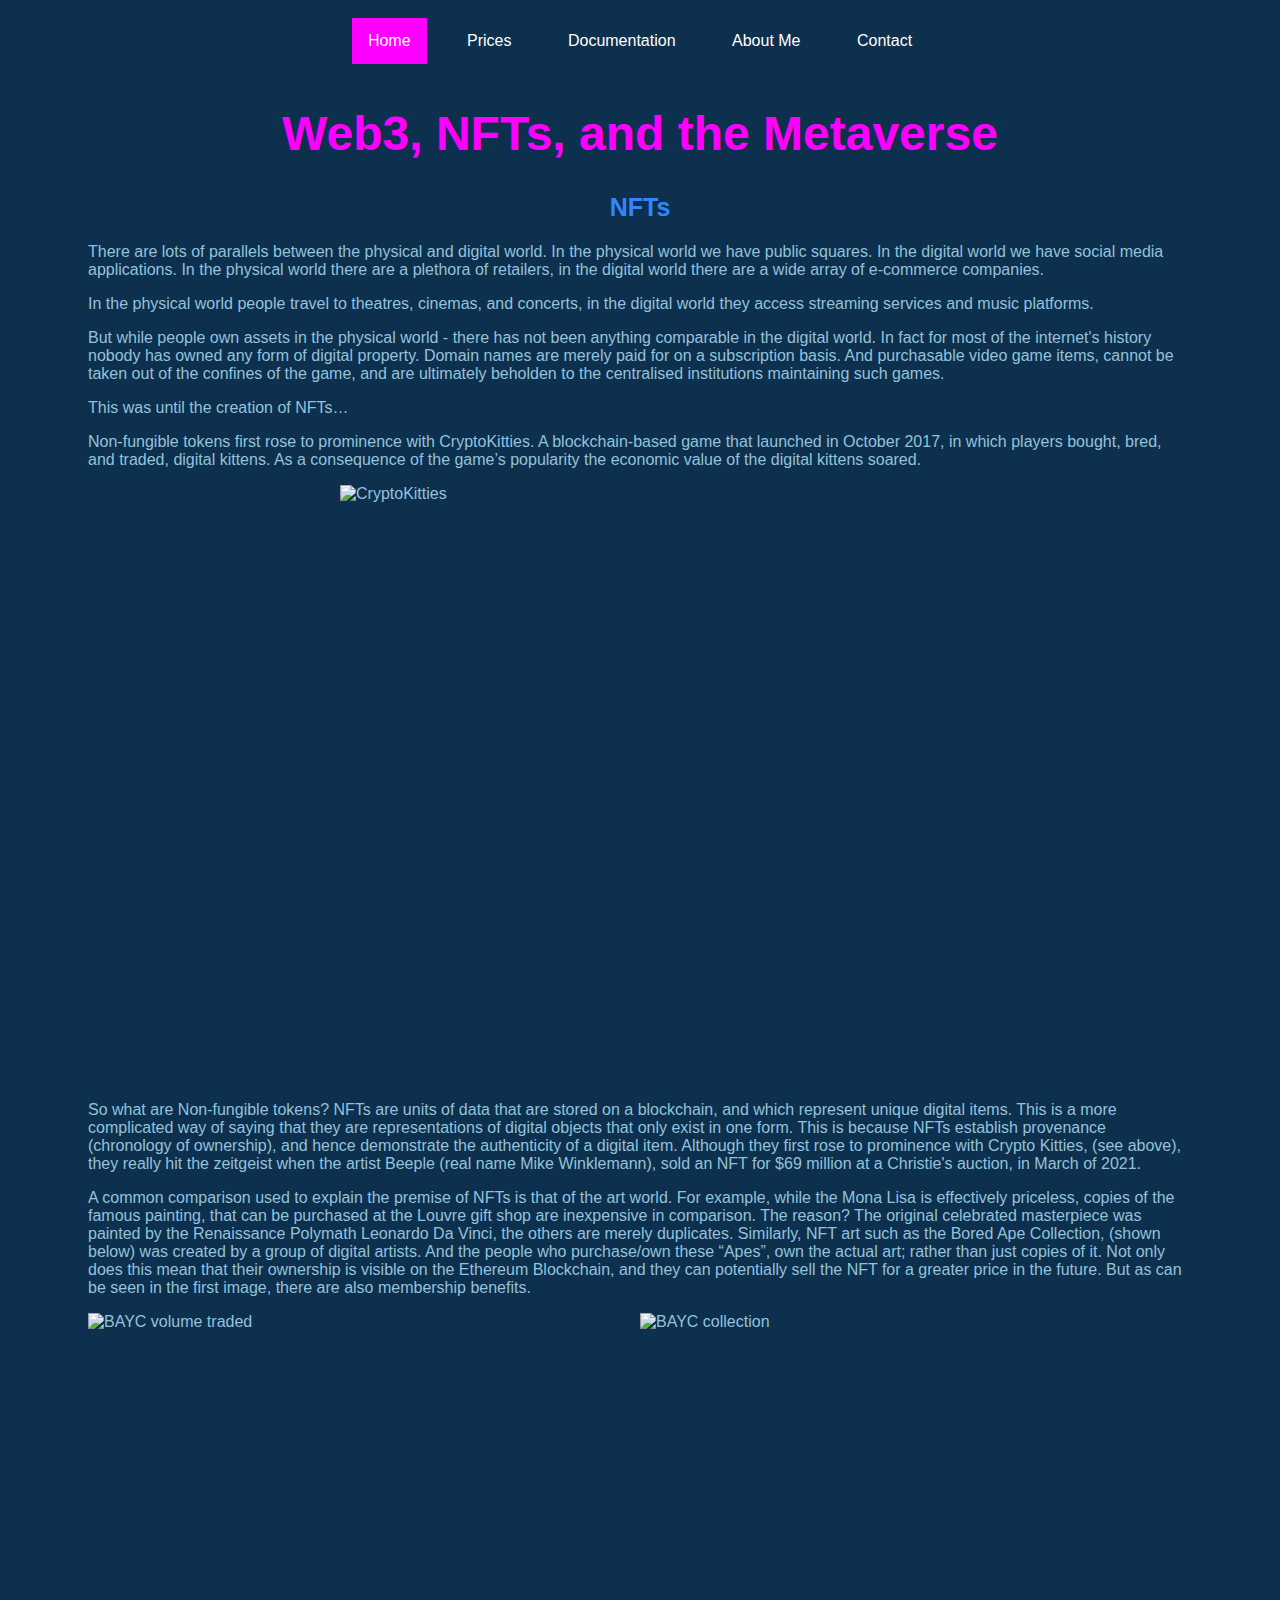
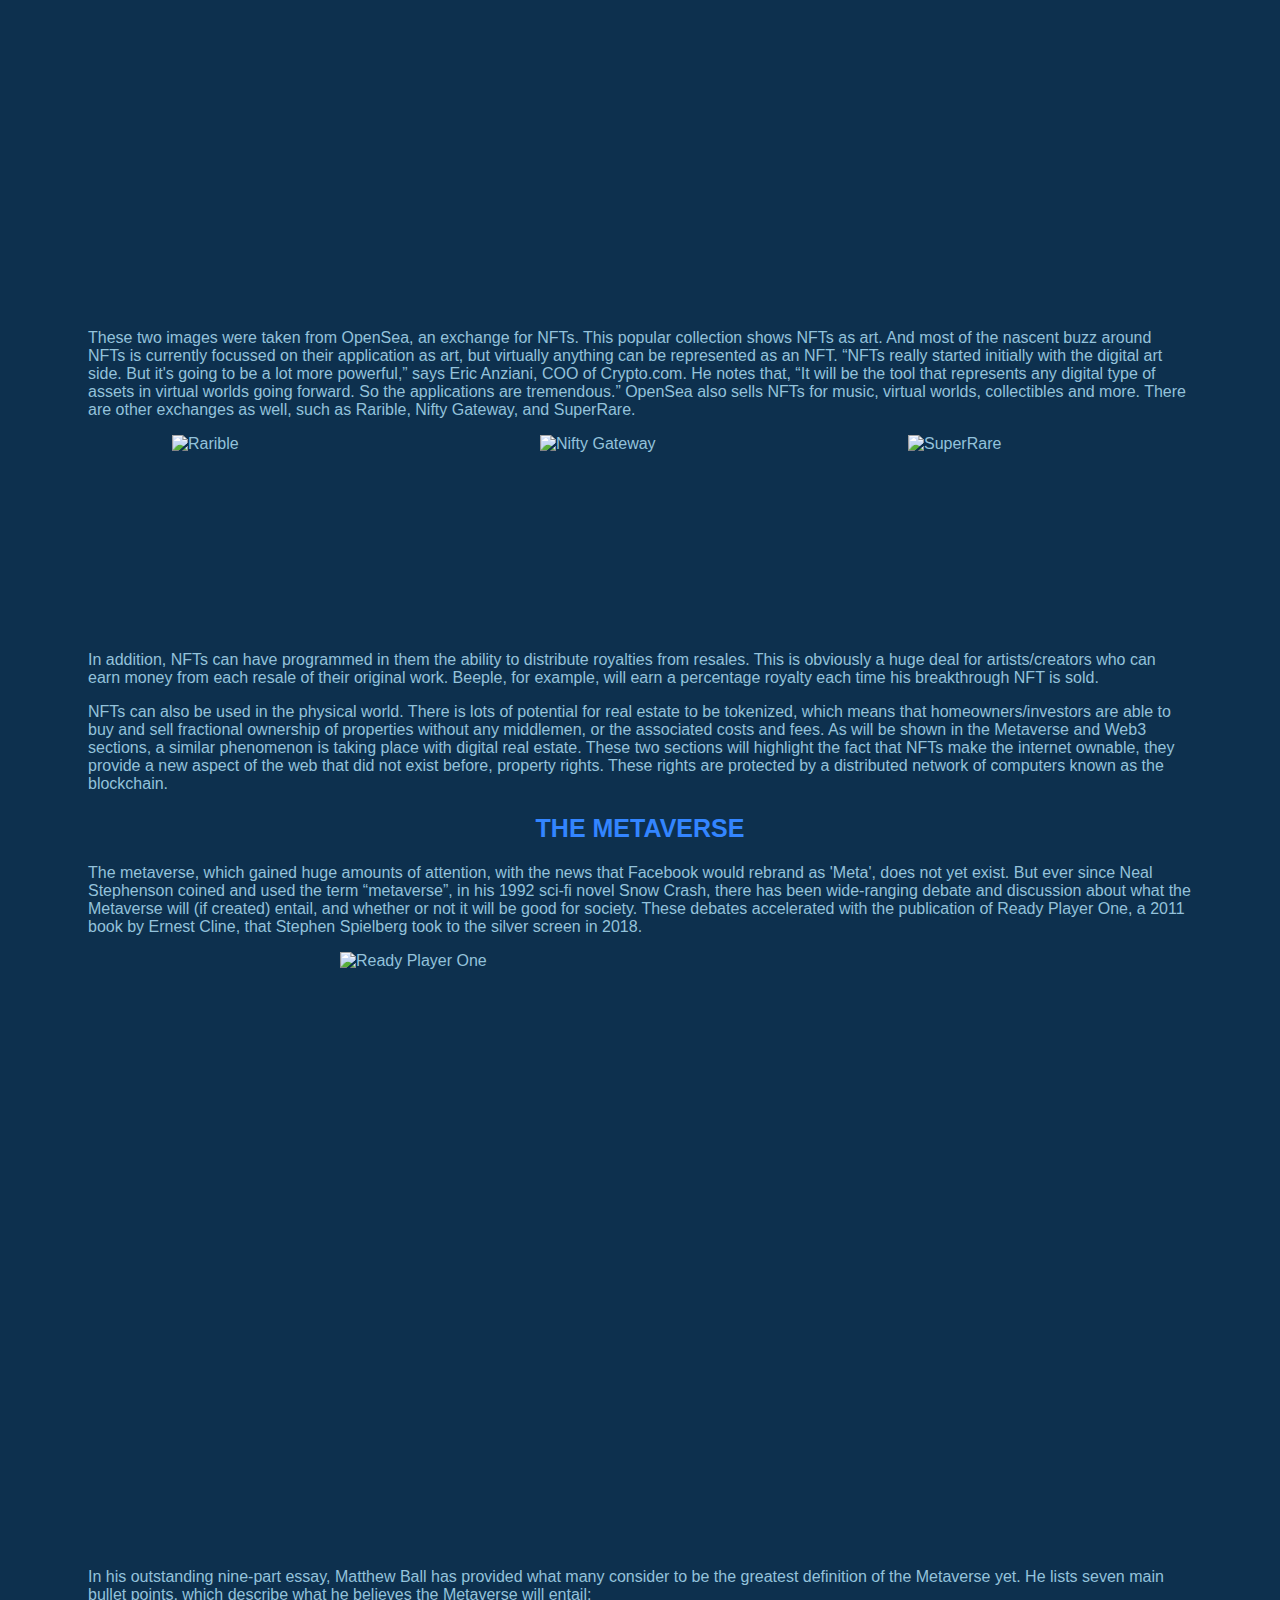
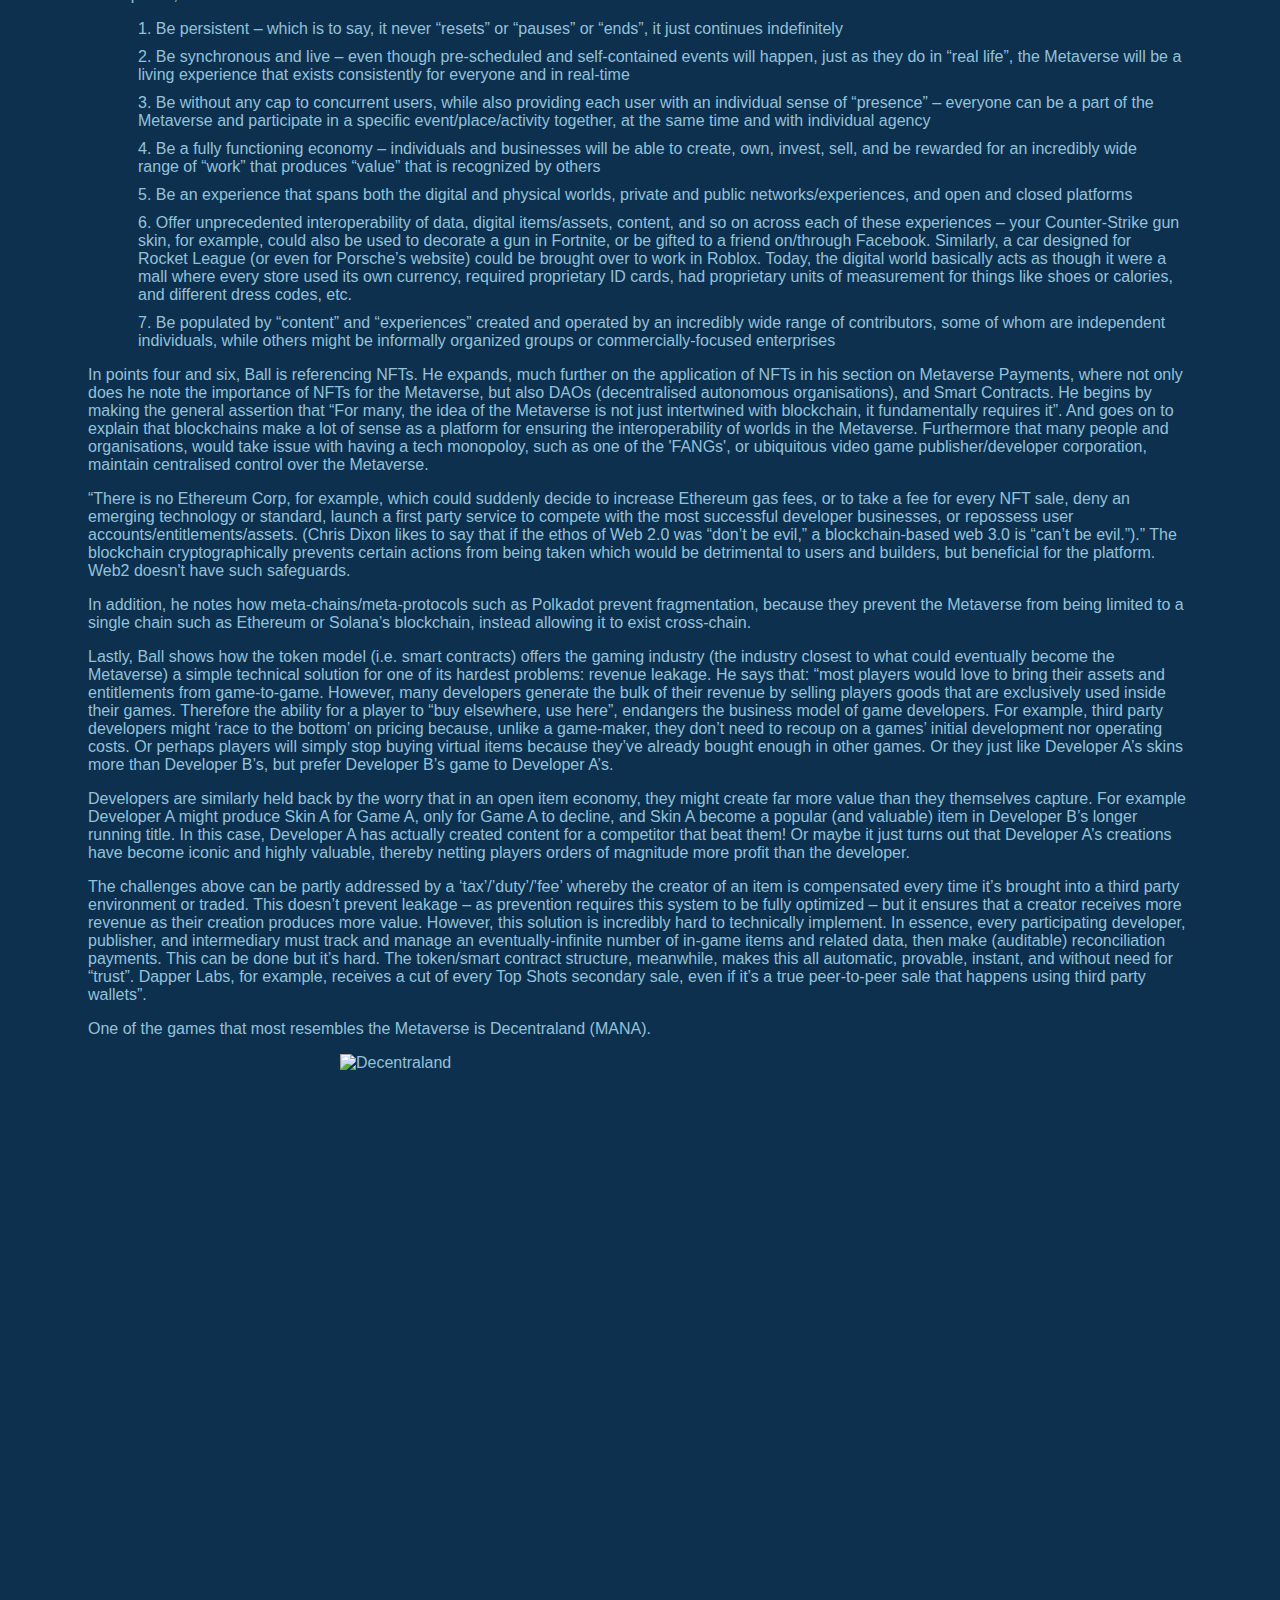
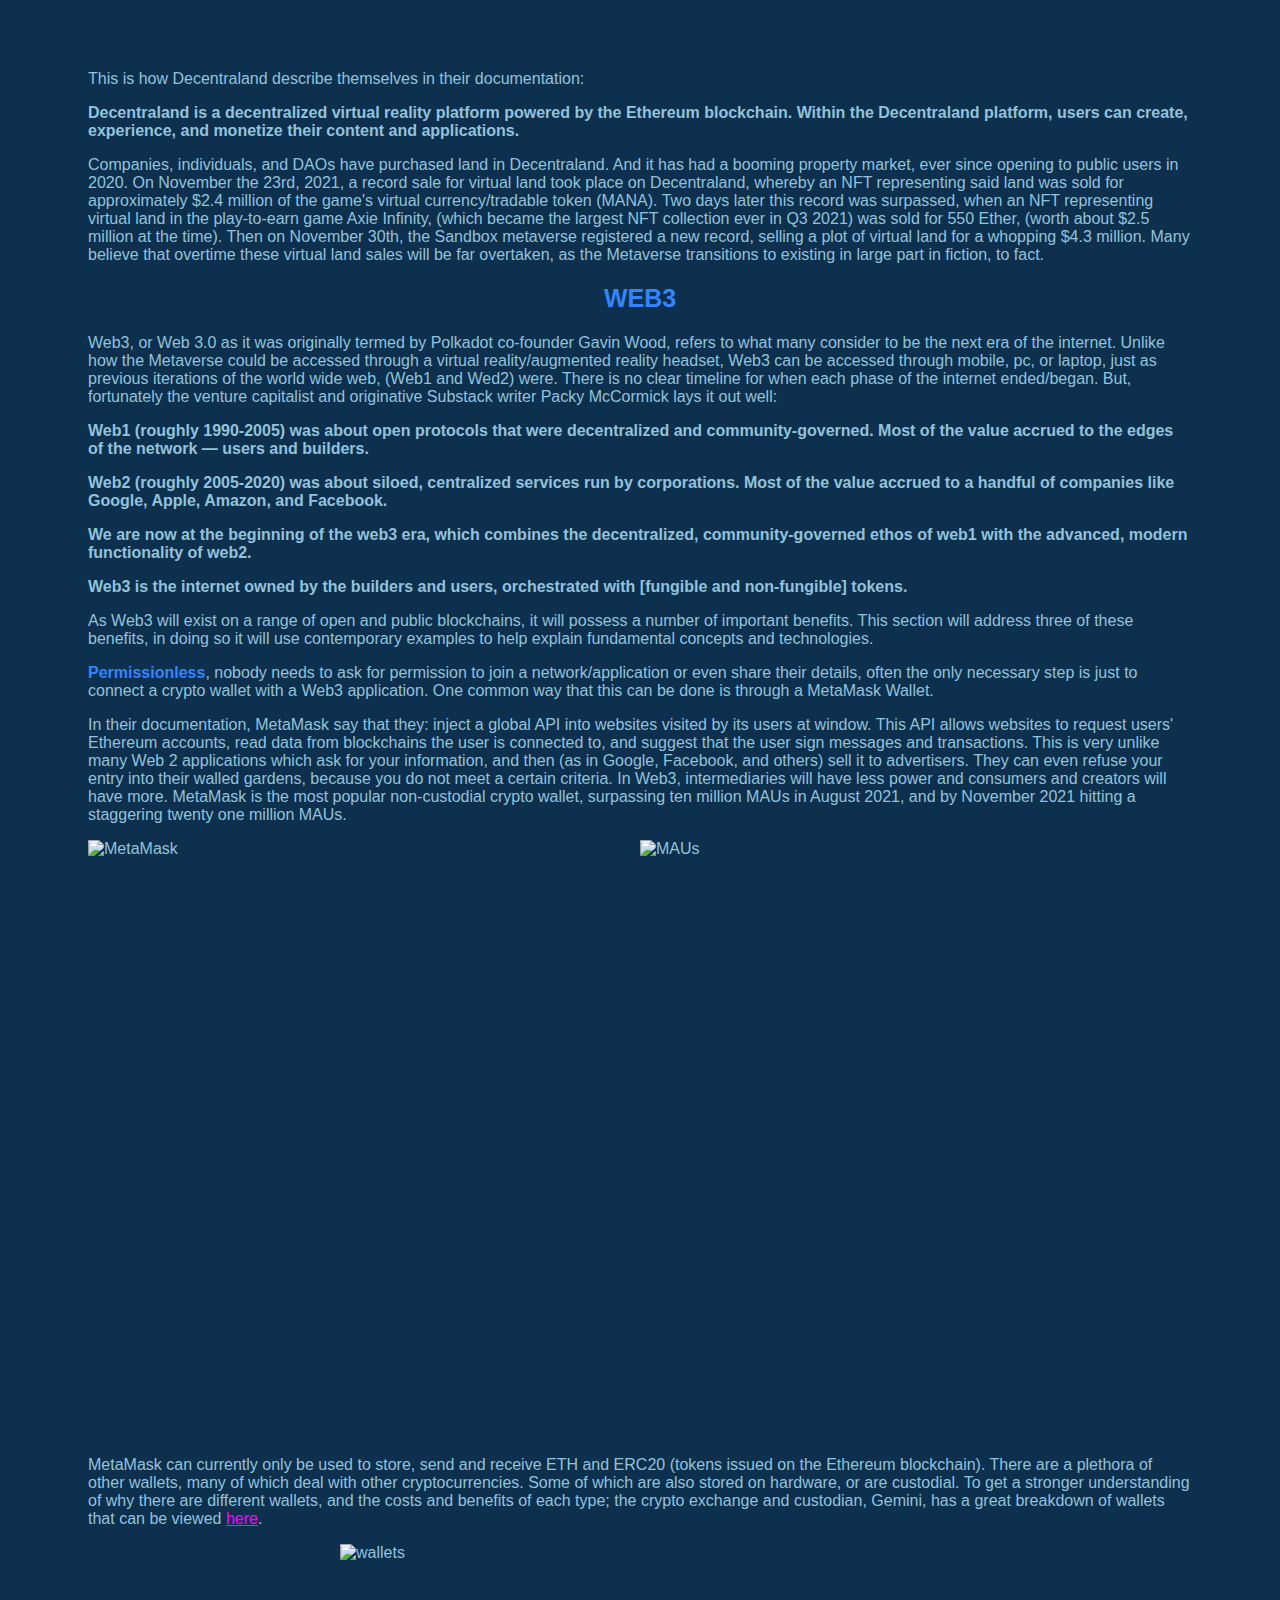
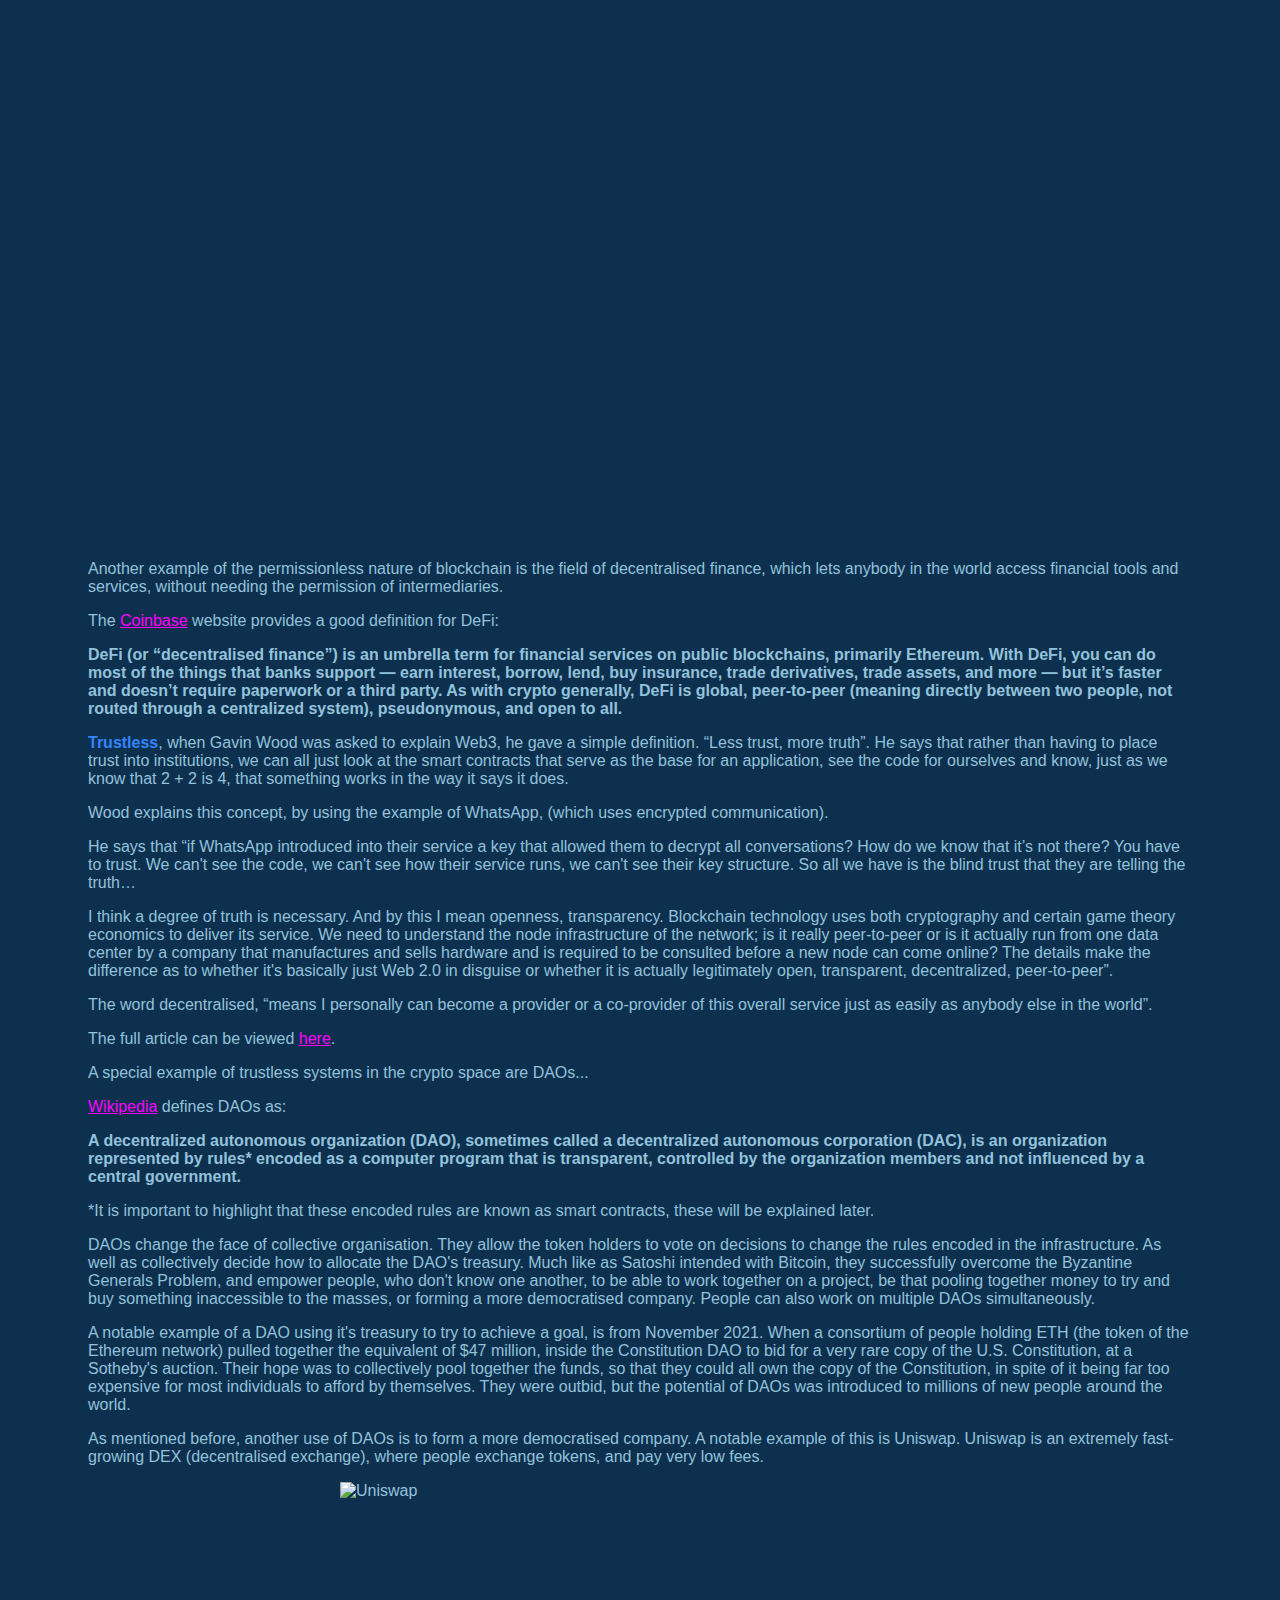
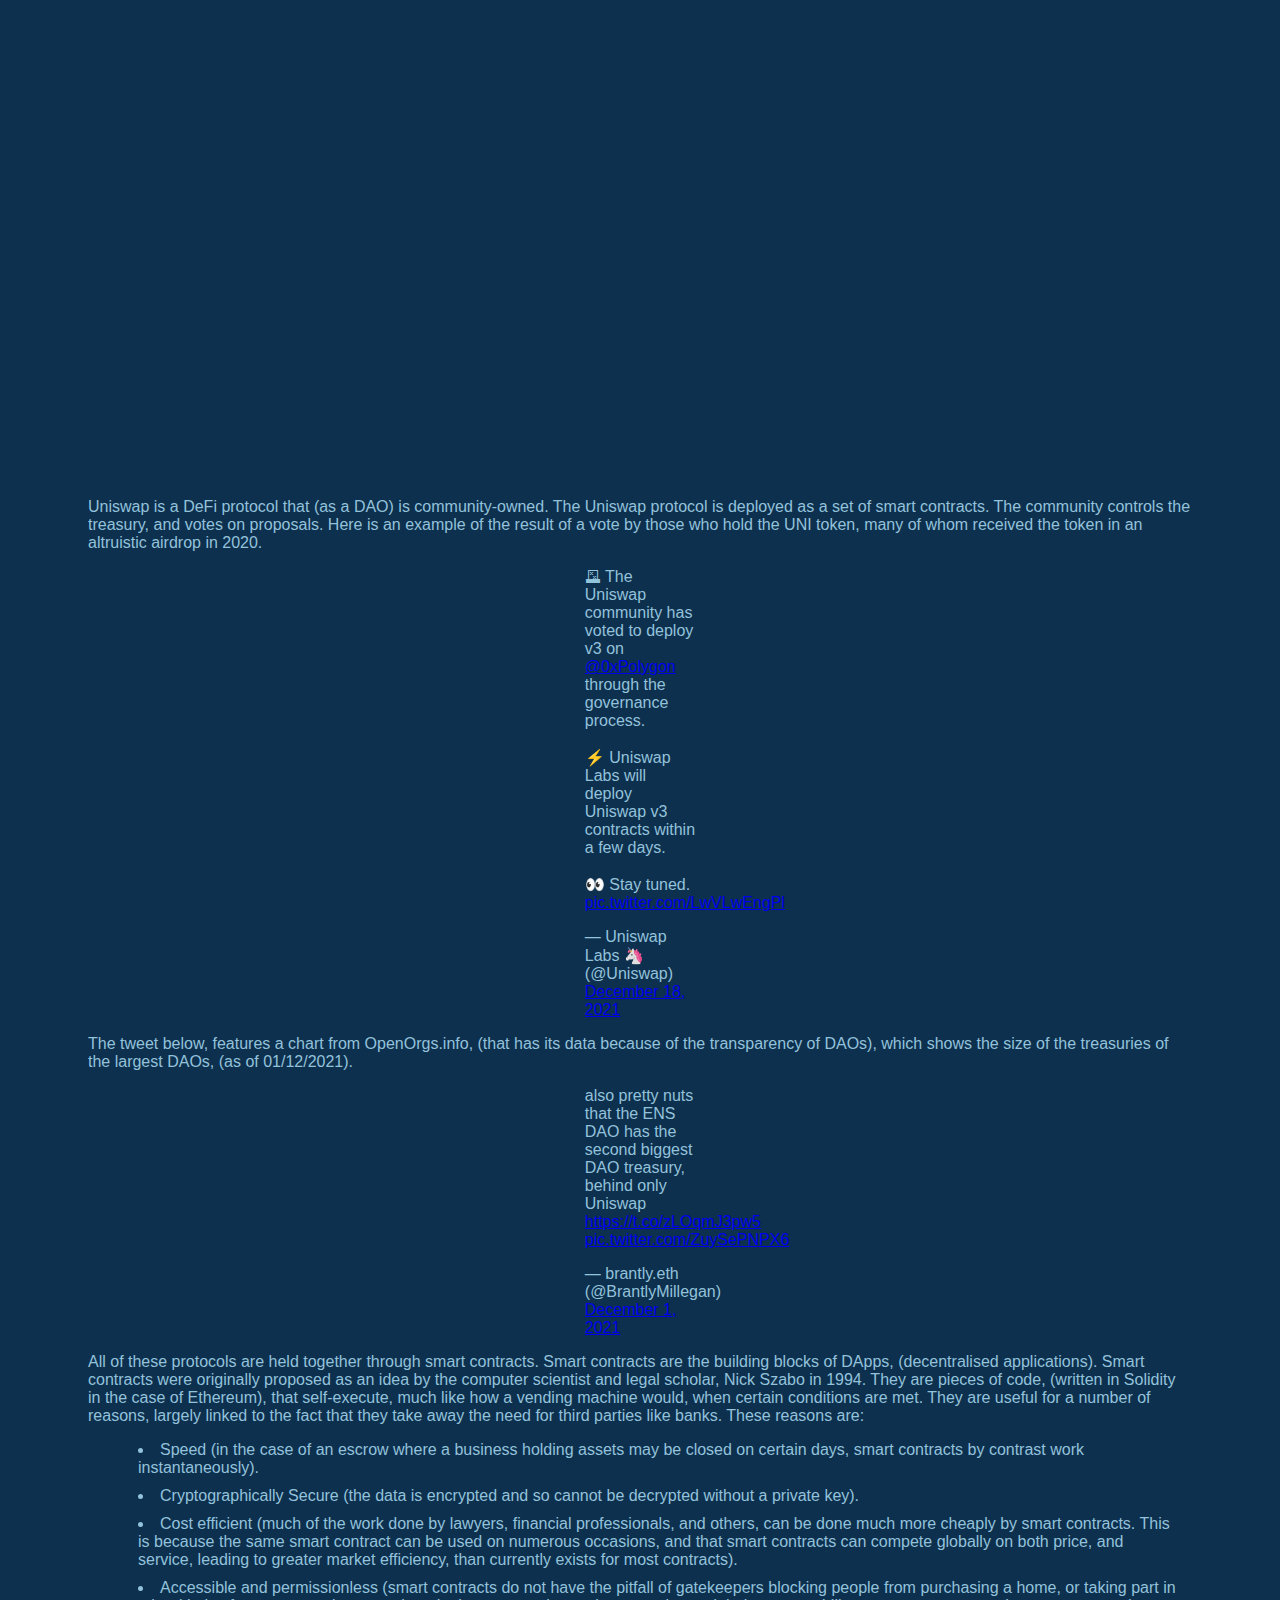
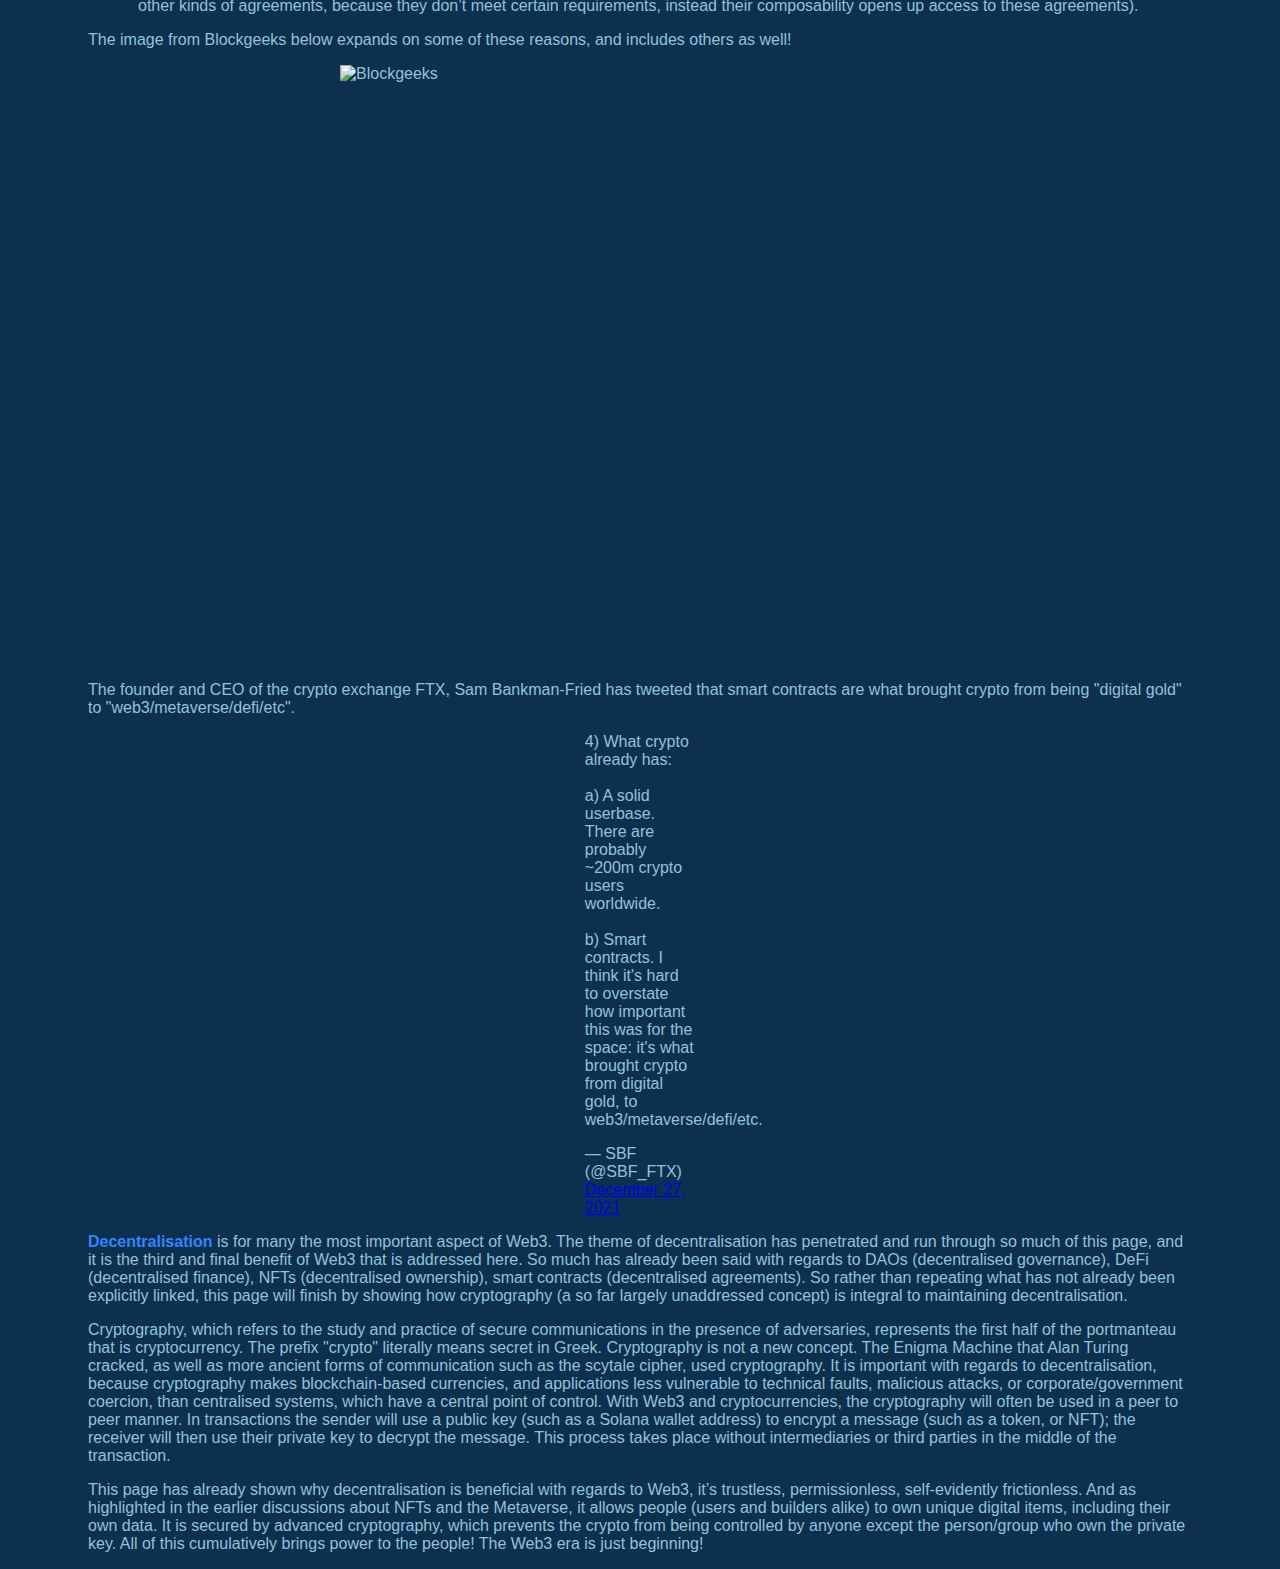
==== index.html @ 04af8e06 "initial commit" ====
<!DOCTYPE html>
<html lang="en-gb">
 
<head>
 <meta charset="UTF-8">
 <meta name="viewport" content="width=device-width, initial-scale=1.0">
 <title>Home</title>
 <link rel="icon" type="image/x-icon" href="https://htmlcolorcodes.com/assets/images/colors/magenta-color-solid-background-1920x1080.png">

   <link rel="stylesheet" href="styles.css">
   <script src="script.js" defer></script>
</head>
 
<body>
 <script type="text/javascript" src="https://files.coinmarketcap.com/static/widget/coinMarquee.js"></script><div id="coinmarketcap-widget-marquee" coins="1,1027,1839,825,5426,2010,3408,52,4172,6636" currency="USD" theme="dark" transparent="true" show-symbol-logo="true"></div>
 
 <nav>
   <div class="nav-bar">
    <ul>
           <li class="active"><a href="index.html">Home</a></li>
           <li><a href="prices.html">Prices</a></li>
           <li class="dropdown">
            <a href="javascript:void(0)" class="dropbtn">Documentation</a>
            <div class="dropdown-content">
                <a href="https://bitcoin.org/bitcoin.pdf">Bitcoin Whitepaper</a>
                <a href="https://ethereum.org/en/whitepaper/">Ethereum Whitepaper</a>
                <a href="https://solana.com/solana-whitepaper.pdf">Solana Whitepaper</a>
              </div>
           </li>
           <li><a href="aboutme.html">About Me</a></li>
           <li><a href="contact.html">Contact</a></li>
  </div>
    </ul>
    </nav>
 
 <h1>
Web3, NFTs, and the Metaverse
 </h1>
 
 <div class="main-body">
   <h2 class="NFTs">
NFTs
   </h2>
<div class="paragraph">
   <p>
     There are lots of parallels between the physical and digital world. In the physical world we have public squares. In the digital world we have social media applications. In the physical world there are a plethora of retailers, in the digital world there are a wide array of e-commerce companies.
 
   </p>
   <p>
 
   In the physical world people travel to theatres, cinemas, and concerts, in the digital world they access streaming services and music platforms.
 
 </p>
 <p>
   But while people own assets in the physical world - there has not been anything comparable in the digital world. In fact for most of the internet's history nobody has owned any form of digital property. Domain names are merely paid for on a subscription basis. And purchasable video game items, cannot be taken out of the confines of the game, and are ultimately beholden to the centralised institutions maintaining such games.
 </p>
 <p>
This was until the creation of NFTs…
</p>
 
<p>
Non-fungible tokens first rose to prominence with CryptoKitties. A blockchain-based game that launched in October 2017, in which players bought, bred, and traded, digital kittens. As a consequence of the game’s popularity the economic value of the digital kittens soared.
</p>
 
 
 
<img src="https://ichef.bbci.co.uk/news/976/cpsprodpb/ED7C/production/_99069706_screenshot01.png" alt="CryptoKitties">
 
<p>
 So what are Non-fungible tokens? NFTs are units of data that are stored on a blockchain, and which represent unique digital items. This is a more complicated way of saying that they are representations of digital objects that only exist in one form. This is because NFTs establish provenance (chronology of ownership), and hence demonstrate the authenticity of a digital item. Although they first rose to prominence with Crypto Kitties, (see above), they really hit the zeitgeist when the artist Beeple (real name Mike Winklemann), sold an NFT for $69 million at a Christie's auction, in March of 2021.
 
</p>
 
<p>
 A common comparison used to explain the premise of NFTs is that of the art world. For example, while the Mona Lisa is effectively priceless, copies of the famous painting, that can be purchased at the Louvre gift shop are inexpensive in comparison. The reason? The original celebrated masterpiece was painted by the Renaissance Polymath Leonardo Da Vinci, the others are merely duplicates. Similarly, NFT art such as the Bored Ape Collection, (shown below) was created by a group of digital artists. And the people who purchase/own these “Apes”, own the actual art; rather than just copies of it. Not only does this mean that their ownership is visible on the Ethereum Blockchain, and they can potentially sell the NFT for a greater price in the future. But as can be seen in the first image, there are also membership benefits.
 
</p>
 <div class="container">
<img src="https://images.ctfassets.net/3mnbejz4r6xh/WjlcvEwMwIU3d558HcO5y/ffc30ae6246bafde9632de4892318d6d/1_-kqV86UxSsyPzzG72yvfVw.png" alt="BAYC volume traded">
<img src="https://media.marketrealist.com/brand-img/4BmIFCzxc/0x0/screen-shot-2021-11-15-at-104510-am-1636991366933.png" alt="BAYC collection">
</div>
<p>
 These two images were taken from OpenSea, an exchange for NFTs. This popular collection shows NFTs as art. And most of the nascent buzz around NFTs is currently focussed on their application as art, but virtually anything can be represented as an NFT. “NFTs really started initially with the digital art side. But it's going to be a lot more powerful,” says Eric Anziani, COO of Crypto.com. He notes that, “It will be the tool that represents any digital type of assets in virtual worlds going forward. So the applications are tremendous.” OpenSea also sells NFTs for music, virtual worlds, collectibles and more. There are other exchanges as well, such as Rarible, Nifty Gateway, and SuperRare.
 
</p>
 <div class="container">
<img class="exchanges" src="https://cryptocdn.fra1.cdn.digitaloceanspaces.com/sites/8/Rarible.jpeg" alt="Rarible">
<img class="exchanges" src="https://media.niftygateway.com/image/upload/v1576344316/nifty-builder-images/kyhclu5quebqm4sit0he.png" alt="Nifty Gateway">
<img class="exchanges" src="https://pbs.twimg.com/profile_images/1353759123976892417/S37aE1P0_400x400.jpg" alt="SuperRare">
</div>

<p>In addition, NFTs can have programmed in them the ability to distribute royalties from resales. This is obviously a huge deal for artists/creators who can earn money from each resale of their original work. Beeple, for example, will earn a percentage royalty each time his breakthrough NFT is sold.
 </p>
<p>
 NFTs can also be used in the physical world. There is lots of potential for real estate to be tokenized, which means that homeowners/investors are able to buy and sell fractional ownership of properties without any middlemen, or the associated costs and fees. As will be shown in the Metaverse and Web3 sections, a similar phenomenon is taking place with digital real estate. These two sections will highlight the fact that NFTs make the internet ownable, they provide a new aspect of the web that did not exist before, property rights. These rights are protected by a distributed network of computers known as the blockchain.
 
</p>
</div>
 
<h2 class="Metaverse">              THE METAVERSE
</h2>
<div class="paragraph">
<p>
 The metaverse, which gained huge amounts of attention, with the news that Facebook would rebrand as 'Meta', does not yet exist. But ever since Neal Stephenson coined and used the term “metaverse”, in his 1992 sci-fi novel Snow Crash, there has been wide-ranging debate and discussion about what the Metaverse will (if created) entail, and whether or not it will be good for society. These debates accelerated with the publication of Ready Player One, a 2011 book by Ernest Cline, that Stephen Spielberg took to the silver screen in 2018.
 
</p>
 
<img src="https://i.ytimg.com/vi/lK8m6B7m3Fg/movieposter_en.jpg" alt="Ready Player One">
 
<p>
 In his outstanding nine-part essay, Matthew Ball has provided what many consider to be the greatest definition of the Metaverse yet. He lists seven main bullet points, which describe what he believes the Metaverse will entail:
 
</p>
 
<div>
 <ol type="1">
   <li class="mb">
    Be persistent – which is to say, it never “resets” or “pauses” or “ends”, it just continues indefinitely
 
   </li>
   <li class="mb">
    Be synchronous and live – even though pre-scheduled and self-contained events will happen, just as they do in “real life”, the Metaverse will be a living experience that exists consistently for everyone and in real-time
 
   </li>
   <li class="mb">
    Be without any cap to concurrent users, while also providing each user with an individual sense of “presence” – everyone can be a part of the Metaverse and participate in a specific event/place/activity together, at the same time and with individual agency
 
   </li>
   <li class="mb">
    Be a fully functioning economy – individuals and businesses will be able to create, own, invest, sell, and be rewarded for an incredibly wide range of “work” that produces “value” that is recognized by others
 
   </li>
   <li class="mb">
    Be an experience that spans both the digital and physical worlds, private and public networks/experiences, and open and closed platforms
 
   </li>
   <li class="mb">
    Offer unprecedented interoperability of data, digital items/assets, content, and so on across each of these experiences – your Counter-Strike gun skin, for example, could also be used to decorate a gun in Fortnite, or be gifted to a friend on/through Facebook. Similarly, a car designed for Rocket League (or even for Porsche’s website) could be brought over to work in Roblox. Today, the digital world basically acts as though it were a mall where every store used its own currency, required proprietary ID cards, had proprietary units of measurement for things like shoes or calories, and different dress codes, etc.
 
   </li>
   <li class="mb">
    Be populated by “content” and “experiences” created and operated by an incredibly wide range of contributors, some of whom are independent individuals, while others might be informally organized groups or commercially-focused enterprises
 
   </li>
 </ol>
</div>
 
<p>
 In points four and six, Ball is referencing NFTs. He expands, much further on the application of NFTs in his section on Metaverse Payments, where not only does he note the importance of NFTs for the Metaverse, but also DAOs (decentralised autonomous organisations), and Smart Contracts. He begins by making the general assertion that “For many, the idea of the Metaverse is not just intertwined with blockchain, it fundamentally requires it”. And goes on to explain that blockchains make a lot of sense as a platform for ensuring the interoperability of worlds in the Metaverse. Furthermore that many people and organisations, would take issue with having a tech monopoloy, such as one of the 'FANGs', or ubiquitous video game publisher/developer corporation, maintain centralised control over the Metaverse.
 
</p>
“There is no Ethereum Corp, for example, which could suddenly decide to increase Ethereum gas fees, or to take a fee for every NFT sale, deny an emerging technology or standard, launch a first party service to compete with the most successful developer businesses, or repossess user accounts/entitlements/assets. (Chris Dixon likes to say that if the ethos of Web 2.0 was “don’t be evil,” a blockchain-based web 3.0 is “can’t be evil.”).” The blockchain cryptographically prevents certain actions from being taken which would be detrimental to users and builders, but beneficial for the platform. Web2 doesn't have such safeguards.
 
<p>
 In addition, he notes how meta-chains/meta-protocols such as Polkadot prevent fragmentation, because they prevent the Metaverse from being limited to a single chain such as Ethereum or Solana’s blockchain, instead allowing it to exist cross-chain.
 
</p>
Lastly, Ball shows how the token model (i.e. smart contracts) offers the gaming industry (the industry closest to what could eventually become the Metaverse) a simple technical solution for one of its hardest problems: revenue leakage. He says that: “most players would love to bring their assets and entitlements from game-to-game. However, many developers generate the bulk of their revenue by selling players goods that are exclusively used inside their games. Therefore the ability for a player to “buy elsewhere, use here”, endangers the business model of game developers. For example, third party developers might ‘race to the bottom’ on pricing because, unlike a game-maker, they don’t need to recoup on a games’ initial development nor operating costs. Or perhaps players will simply stop buying virtual items because they’ve already bought enough in other games. Or they just like Developer A’s skins more than Developer B’s, but prefer Developer B’s game to Developer A’s.
 
<p>
 Developers are similarly held back by the worry that in an open item economy, they might create far more value than they themselves capture. For example Developer A might produce Skin A for Game A, only for Game A to decline, and Skin A become a popular (and valuable) item in Developer B’s longer running title. In this case, Developer A has actually created content for a competitor that beat them! Or maybe it just turns out that Developer A’s creations have become iconic and highly valuable, thereby netting players orders of magnitude more profit than the developer.
 
</p>
The challenges above can be partly addressed by a ‘tax’/’duty’/’fee’ whereby the creator of an item is compensated every time it’s brought into a third party environment or traded. This doesn’t prevent leakage – as prevention requires this system to be fully optimized – but it ensures that a creator receives more revenue as their creation produces more value. However, this solution is incredibly hard to technically implement. In essence, every participating developer, publisher, and intermediary must track and manage an eventually-infinite number of in-game items and related data, then make (auditable) reconciliation payments. This can be done but it’s hard. The token/smart contract structure, meanwhile, makes this all automatic, provable, instant, and without need for “trust”. Dapper Labs, for example, receives a cut of every Top Shots secondary sale, even if it’s a true peer-to-peer sale that happens using third party wallets”.
 
<p>
 One of the games that most resembles the Metaverse is Decentraland (MANA).
 
</p>
 
<img src="https://media-cldnry.s-nbcnews.com/image/upload/rockcms/2021-04/210325-decentraland-mb-1633-010bf7.jpg" alt="Decentraland">
 
<p>
  This is how Decentraland describe themselves in their documentation:
 
</p>
<strong>Decentraland is a decentralized virtual reality platform powered by the Ethereum blockchain. Within the Decentraland platform, users can create, experience, and monetize their content and applications.</strong>
 
<p>
 Companies, individuals, and DAOs have purchased land in Decentraland. And it has had a booming property market, ever since opening to public users in 2020. On November the 23rd, 2021, a record sale for virtual land took place on Decentraland, whereby an NFT representing said land was sold for approximately $2.4 million of the game's virtual currency/tradable token (MANA). Two days later this record was surpassed, when an NFT representing virtual land in the play-to-earn game Axie Infinity, (which became the largest NFT collection ever in Q3 2021) was sold for 550 Ether, (worth about $2.5 million at the time). Then on November 30th, the Sandbox metaverse registered a new record, selling a plot of virtual land for a whopping $4.3 million. Many believe that overtime these virtual land sales will be far overtaken, as the Metaverse transitions to existing in large part in fiction, to fact.
 
</p>
</div>
 
<h2 class="Web3">WEB3</h2>
<div class="paragraph">
<p>
 Web3, or Web 3.0 as it was originally termed by Polkadot co-founder Gavin Wood, refers to what many consider to be the next era of the internet. Unlike how the Metaverse could be accessed through a virtual reality/augmented reality headset, Web3 can be accessed through mobile, pc, or laptop, just as previous iterations of the world wide web, (Web1 and Wed2) were. There is no clear timeline for when each phase of the internet ended/began. But, fortunately the venture capitalist and originative Substack writer Packy McCormick lays it out well:
 
</p>
<strong>Web1 (roughly 1990-2005) was about open protocols that were decentralized and community-governed. Most of the value accrued to the edges of the network — users and builders.
</strong>
<p>
<strong>Web2 (roughly 2005-2020) was about siloed, centralized services run by corporations. Most of the value accrued to a handful of companies like Google, Apple, Amazon, and Facebook.
</strong>
</p>
<strong>We are now at the beginning of the web3 era, which combines the decentralized, community-governed ethos of web1 with the advanced, modern functionality of web2.
</strong>
<p>
<strong>Web3 is the internet owned by the builders and users, orchestrated with [fungible and non-fungible] tokens.
</strong>
</p>
 
<p>
 As Web3 will exist on a range of open and public blockchains, it will possess a number of important benefits. This section will address three of these benefits, in doing so it will use contemporary examples to help explain fundamental concepts and technologies.
 
</p>
 
<p>
 <b class="m">Permissionless</b>, nobody needs to ask for permission to join a network/application or even share their details, often the only necessary step is just to connect a crypto wallet with a Web3 application. One common way that this can be done is through a MetaMask Wallet.
 
</p>
 
<p>
 In their documentation, MetaMask say that they: inject a global API into websites visited by its users at window. This API allows websites to request users' Ethereum accounts, read data from blockchains the user is connected to, and suggest that the user sign messages and transactions. This is very unlike many Web 2 applications which ask for your information, and then (as in Google, Facebook, and others) sell it to advertisers. They can even refuse your entry into their walled gardens, because you do not meet a certain criteria. In Web3, intermediaries will have less power and consumers and creators will have more.  MetaMask is the most popular non-custodial crypto wallet, surpassing ten million MAUs in August 2021, and by November 2021 hitting a staggering twenty one million MAUs.
</p>
 <div class="container">
<img src="https://www.finimize.com/wp/wp-content/uploads/2021/04/Partners-2-Lorenzo-Santos.png" alt="MetaMask">
<img src="https://cdn.consensys.net/uploads/2021/08/31141926/Users-Growth_EN_MetaMask.png" alt="MAUs">
</div>

<p>
 MetaMask can currently only be used to store, send and receive ETH and ERC20 (tokens issued on the Ethereum blockchain). There are a plethora of other wallets, many of which deal with other cryptocurrencies. Some of which are also stored on hardware, or are custodial. To get a stronger understanding of why there are different wallets, and the costs and benefits of each type; the crypto exchange and custodian, Gemini, has a great breakdown of wallets that can be viewed <a href="https://www.gemini.com/cryptopedia/crypto-wallets-custodial-vs-noncustodial" class="link" target="_blank">here</a>.
 
</p>
 
<img src="https://miro.medium.com/max/700/0*c6zFyZ97-8jFhHvz" alt="wallets">
 
<p>
 Another example of the permissionless nature of blockchain is the field of decentralised finance, which lets anybody in the world access financial tools and services, without needing the permission of intermediaries.
 
</p>
 
<p>
 The <a href="https://www.coinbase.com/learn/crypto-basics/what-is-defi" class="link" target="_blank">Coinbase</a> website provides a good definition for DeFi:
 
</p>
 
<p>
 <strong>DeFi (or “decentralised finance”) is an umbrella term for financial services on public blockchains, primarily Ethereum. With DeFi, you can do most of the things that banks support — earn interest, borrow, lend, buy insurance, trade derivatives, trade assets, and more — but it’s faster and doesn’t require paperwork or a third party. As with crypto generally, DeFi is global, peer-to-peer (meaning directly between two people, not routed through a centralized system), pseudonymous, and open to all.</strong>
 
</p>
 
<p>
 <b class="m">Trustless</b>, when Gavin Wood was asked to explain Web3, he gave a simple definition. “Less trust, more truth”. He says that rather than having to place trust into institutions, we can all just look at the smart contracts that serve as the base for an application, see the code for ourselves and know, just as we know that 2 + 2 is 4, that something works in the way it says it does.
 
</p>
 
<p>
 Wood explains this concept, by using the example of WhatsApp, (which uses encrypted communication).
 
</p>
 
<p>
 He says that “if WhatsApp introduced into their service a key that allowed them to decrypt all conversations? How do we know that it’s not there? You have to trust. We can't see the code, we can't see how their service runs, we can't see their key structure. So all we have is the blind trust that they are telling the truth…
 
</p>
 
<p>
 I think a degree of truth is necessary. And by this I mean openness, transparency. Blockchain technology uses both cryptography and certain game theory economics to deliver its service. We need to understand the node infrastructure of the network; is it really peer-to-peer or is it actually run from one data center by a company that manufactures and sells hardware and is required to be consulted before a new node can come online? The details make the difference as to whether it's basically just Web 2.0 in disguise or whether it is actually legitimately open, transparent, decentralized, peer-to-peer”.
 
</p>
 
<p>
 The word decentralised, “means I personally can become a provider or a co-provider of this overall service just as easily as anybody else in the world”.
 
</p>
 
<p>
 The full article can be viewed <a href="https://www.wired.com/story/web3-gavin-wood-interview/?mbid=social_twitter&utm_brand=wired&utm_medium=social&utm_social-type=owned&utm_source=twitter" class="link" target="_blank">here</a>.
 
</p>
 
<p>
 A special example of trustless systems in the crypto space are DAOs...
 
</p>
 
<p>
 <a href="https://en.wikipedia.org/wiki/Decentralized_autonomous_organization" class="link" target="_blank">Wikipedia</a> defines DAOs as:
 
</p>
 
<p>
 <b>A decentralized autonomous organization (DAO), sometimes called a decentralized autonomous corporation (DAC), is an organization represented by rules* encoded as a computer program that is transparent, controlled by the organization members and not influenced by a central government.</b>
</p>
 
<p>
 *It is important to highlight that these encoded rules are known as smart contracts, these will be explained later.
 
</p>
 
<p>
 
 DAOs change the face of collective organisation. They allow the token holders to vote on decisions to change the rules encoded in the infrastructure. As well as collectively decide how to allocate the DAO's treasury. Much like as Satoshi intended with Bitcoin, they successfully overcome the Byzantine Generals Problem, and empower people, who don't know one another, to be able to work together on a project, be that pooling together money to try and buy something inaccessible to the masses, or forming a more democratised company. People can also work on multiple DAOs simultaneously.
 
 </p>
 
<p>
 A notable example of a DAO using it's treasury to try to achieve a goal, is from November 2021. When a consortium of people holding ETH (the token of the Ethereum network) pulled together the equivalent of $47 million, inside the Constitution DAO to bid for a very rare copy of the U.S. Constitution, at a Sotheby's auction. Their hope was to collectively pool together the funds, so that they could all own the copy of the Constitution, in spite of it being far too expensive for most individuals to afford by themselves. They were outbid, but the potential of DAOs was introduced to millions of new people around the world.
 
</p>
 
<p>
 As mentioned before, another use of DAOs is to form a more democratised company. A notable example of this is Uniswap. Uniswap is an extremely fast-growing DEX (decentralised exchange), where people exchange tokens, and pay very low fees.
 
</p>
 
<p>
<img src="https://miro.medium.com/max/1000/0*5JKqfShYebcwPnZK.png" target="_blank" alt="Uniswap">
</p>
 
<p>
 Uniswap is a DeFi protocol that (as a DAO) is community-owned. The Uniswap protocol is deployed as a set of smart contracts. The community controls the treasury, and votes on proposals. Here is an example of the result of a vote by those who hold the UNI token, many of whom received the token in an altruistic airdrop in 2020.
 
</p>
 
<blockquote class="twitter-tweet" tw-align-center><p lang="en" dir="ltr">🗳 The Uniswap community has voted to deploy v3 on <a href="https://twitter.com/0xPolygon?ref_src=twsrc%5Etfw">@0xPolygon</a> through the governance process. <br><br>⚡️ Uniswap Labs will deploy Uniswap v3 contracts within a few days. <br><br>👀 Stay tuned. <a href="https://t.co/LwVLwEngPl">pic.twitter.com/LwVLwEngPl</a></p>&mdash; Uniswap Labs 🦄 (@Uniswap) <a href="https://twitter.com/Uniswap/status/1472200289919053826?ref_src=twsrc%5Etfw">December 18, 2021</a></blockquote> <script async src="https://platform.twitter.com/widgets.js" charset="utf-8"></script>
 
<p>
 The tweet below, features a chart from OpenOrgs.info, (that has its data because of the transparency of DAOs), which shows the size of the treasuries of the largest DAOs, (as of 01/12/2021).
</p>
 
 
<blockquote class="twitter-tweet" tw-align-center data-conversation="none" data-theme="light"><p lang="en" dir="ltr">also pretty nuts that the ENS DAO has the second biggest DAO treasury, behind only Uniswap <a href="https://t.co/zLOqmJ3pw5">https://t.co/zLOqmJ3pw5</a> <a href="https://t.co/ZuySePNPX6">pic.twitter.com/ZuySePNPX6</a></p>&mdash; brantly.eth (@BrantlyMillegan) <a href="https://twitter.com/BrantlyMillegan/status/1466117205284827151?ref_src=twsrc%5Etfw">December 1, 2021</a></blockquote> <script async src="https://platform.twitter.com/widgets.js" charset="utf-8"></script><p>
 
</p>
 
<p>
 All of these protocols are held together through smart contracts. Smart contracts are the building blocks of DApps, (decentralised applications). Smart contracts were originally proposed as an idea by the computer scientist and legal scholar, Nick Szabo in 1994. They are pieces of code, (written in Solidity in the case of Ethereum), that self-execute, much like how a vending machine would, when certain conditions are met. They are useful for a number of reasons, largely linked to the fact that they take away the need for third parties like banks. These reasons are:
 
</p>
 
<div>
 <ol>
   <li class="sc">
     Speed (in the case of an escrow where a business holding assets may be closed on certain days, smart contracts by contrast work instantaneously).
 
   </li>
   <li class="sc">
     Cryptographically Secure (the data is encrypted and so cannot be decrypted without a private key).
 
   </li>
   <li class="sc">
     Cost efficient (much of the work done by lawyers, financial professionals, and others, can be done much more cheaply by smart contracts. This is because the same smart contract can be used on numerous occasions, and that smart contracts can compete globally on both price, and service, leading to greater market efficiency, than currently exists for most contracts).
 
   </li>
   <li class="sc">
     Accessible and permissionless (smart contracts do not have the pitfall of gatekeepers blocking people from purchasing a home, or taking part in other kinds of agreements, because they don’t meet certain requirements, instead their composability opens up access to these agreements).
 
   </li>
 </ol>
</div>
 
 
<p>
 The image from Blockgeeks below expands on some of these reasons, and includes others as well!
</p>
 

<img src="https://blockgeeks.com/wp-content/uploads/2016/10/Smart-Contracts-are-Awesome-1.png" alt="Blockgeeks">

<p>
 The founder and CEO of the crypto exchange FTX, Sam Bankman-Fried has tweeted that smart contracts are what brought crypto from being "digital gold" to "web3/metaverse/defi/etc".
 
</p>
 
<blockquote class="twitter-tweet" tw-align-center data-conversation="none"><p lang="en" dir="ltr">4) What crypto already has:<br><br>a) A solid userbase. There are probably ~200m crypto users worldwide.<br><br>b) Smart contracts. I think it&#39;s hard to overstate how important this was for the space: it&#39;s what brought crypto from digital gold, to web3/metaverse/defi/etc.</p>&mdash; SBF (@SBF_FTX) <a href="https://twitter.com/SBF_FTX/status/1475567130259116040?ref_src=twsrc%5Etfw">December 27, 2021</a></blockquote> <script async src="https://platform.twitter.com/widgets.js" charset="utf-8"></script>
 
<p>
 <b class="m">Decentralisation </b>is for many the most important aspect of Web3. The theme of decentralisation has penetrated and run through so much of this page, and it is the third and final benefit of Web3 that is addressed here. So much has already been said with regards to DAOs (decentralised governance), DeFi (decentralised finance), NFTs (decentralised ownership), smart contracts (decentralised agreements). So rather than repeating what has not already been explicitly linked, this page will finish by showing how cryptography (a so far largely unaddressed concept) is integral to maintaining decentralisation.
 
</p>
 
<p>
 Cryptography, which refers to the study and practice of secure communications in the presence of adversaries, represents the first half of the portmanteau that is cryptocurrency. The prefix "crypto" literally means secret in Greek. Cryptography is not a new concept. The Enigma Machine that Alan Turing cracked, as well as more ancient forms of communication such as the scytale cipher, used cryptography. It is important with regards to decentralisation, because cryptography makes blockchain-based currencies, and applications less vulnerable to technical faults, malicious attacks, or corporate/government coercion, than centralised systems, which have a central point of control. With Web3 and cryptocurrencies, the cryptography will often be used in a peer to peer manner. In transactions the sender will use a public key (such as a Solana wallet address) to encrypt a message (such as a token, or NFT); the receiver will then use their private key to decrypt the message. This process takes place without intermediaries or third parties in the middle of the transaction.
 
</p>
 
<p>
 This page has already shown why decentralisation is beneficial with regards to Web3, it’s trustless, permissionless, self-evidently frictionless. And as highlighted in the earlier discussions about NFTs and the Metaverse, it allows people (users and builders alike) to own unique digital items, including their own data. It is secured by advanced cryptography, which prevents the crypto from being controlled by anyone except the person/group who own the private key. All of this cumulatively brings power to the people! The Web3 era is just beginning!
 
</p>
 
<button onclick="topFunction()" id="myBtn" title="Go to top">Top</button>
 
 </div>
 
</body>
 
 
</html>
---- styles.css ----
html {
    background-color: #0d304e;
    font-family: sans-serif;
}

h1 {
    text-align: center;
    color: magenta;
    font-size: 48px;
    font-weight: bold;
    font-family: sans-serif;
}

.heading {
    text-align: left;
    font-family: sans-serif;
}

.main-body {
    color: white;
    font-family: sans-serif;
}

.NFTs {
    text-align: center;
    font-size: 25px;
    color: #3385FF;
}

ul {
    list-style-type: none;
    margin: 0;
    padding: 0;
    overflow: hidden;
    background-color: #0d304e;
}

li {
    display: inline-block;
}

li a, .dropbtn {
    display: inline-block;
    color: white;
    text-align: center;
    padding: 14px 16px;
    text-decoration: none;
  }

li a:hover, .dropdown:hover .dropbtn {
    background-color: #FF00FF;
    ;
}

.active {
    background-color: magenta;
}

li a:hover:not(.active) {
    background-color:#FF00FF;
  }

li.dropdown {
    display: inline-block;
}

.dropdown-content {
    display: none;
    position:absolute;
    background-color: #f9f9f9;
    min-width: 160px;
    box-shadow: 0px 8px 16px 0px rgba(0,0,0,0.2);
    z-index: 1;
}

.dropdown-content a {
    color: black;
    padding: 12px 16px;
    text-decoration: none;
    display: block;
    text-align: left;
  }
  
  .dropdown-content a:hover {background-color: #f1f1f1;}
  
  .dropdown:hover .dropdown-content {
    display: block;
  }

  .Metaverse {
    font-size: 25px;
    text-align: center;
    color: #3385FF;
}

li {
    margin: 10px;
}

img {
    width:50%;
    display: block;
    margin-left: auto;
    margin-right: auto;
    margin-top: auto;
    margin-bottom: auto;
    object-fit: contain;
    height: 600px;
    width: 600px;
  }

.container {
    display: flex;
    align-items: center;
    justify-content: center;
}

.exchanges {
    height: 200px;
    width: 200px;
}

.Web3 {
    text-align: center;
    font-size: 25px;
    color: #3385FF;
}

.twitter-tweet {
  display: block;
  margin-left: auto;
  margin-right: auto;
  object-fit: contain;
  width: 10%;
}

.nav {
    margin: 0 auto;
    display: inline-block;
} 

.paragraph {
  color: #93c2db;
  font-family: "Inter", sans-serif;
  margin-left: 80px;
  margin-right: 80px;
  margin-top: 0px;
  margin-bottom: 0px;
}

.navigation {
    text-align: center;
    color: #3385FF;
    display: inline-block;
}

.nav-bar {
      list-style-type: none;
      margin: 0;
      top: 0;
      Left: 0;
      width: 100%;
      display: flex;
      align-items: center;
      justify-content: center;
      padding: 0;
  }

.active {
  background-color: magenta;
}

#myBtn {
    display: none; /* Hidden by default */
    position: fixed; /* Fixed/sticky position */
    bottom: 20px; /* Place the button at the bottom of the page */
    right: 30px; /* Place the button 30px from the right */
    z-index: 99; /* Make sure it does not overlap */
    border: none; /* Remove borders */
    outline: none; /* Remove outline */
    background-color: black; /* Set a background color */
    color: magenta; /* Text color */
    cursor: pointer; /* Add a mouse pointer on hover */
    padding: 15px; /* Some padding */
    border-radius: 10px; /* Rounded corners */
    font-size: 18px; /* Increase font size */
  }
  
  #myBtn:hover {
    background-color: #555; /* Add a dark-grey background on hover */
  }

  .m {
      color: #3385FF;
  }

  .mb {
    display: flex;
    justify-content: center;
    align-self: center;
    display: list-item;
    list-style-type: 1;
    list-style-position: inside; 
  }

  .sc {
    display: flex;
    justify-content: center;
    align-self: center;
    display: list-item;
    list-style-type: disc;
    list-style-position: inside; 
  }

  .link {
      color: magenta;
  }

  @media all and (max-width: 480px) {

    .paragraph {

        justify-content: center;
        align-items: center;
        list-style-position: inside;

    }
 
    img {
        width: 150%;
        display: flex;
        justify-content: space-between;
        align-content: space-between;
        flex-direction: column;
    }

    .container {
        width: 100%;
        align-content: space-between;
        justify-content: space-between;
        flex-direction: column;
        margin-bottom: 5px;
        margin-top: 5px;
    }

    .twitter-tweet {
        align-items: center;
        flex-direction: column;
    }

    .exchanges {
        justify-content: space-between;
        align-content: space-between;
        margin-top: 20px;
        margin-bottom: 20px;
    }

}
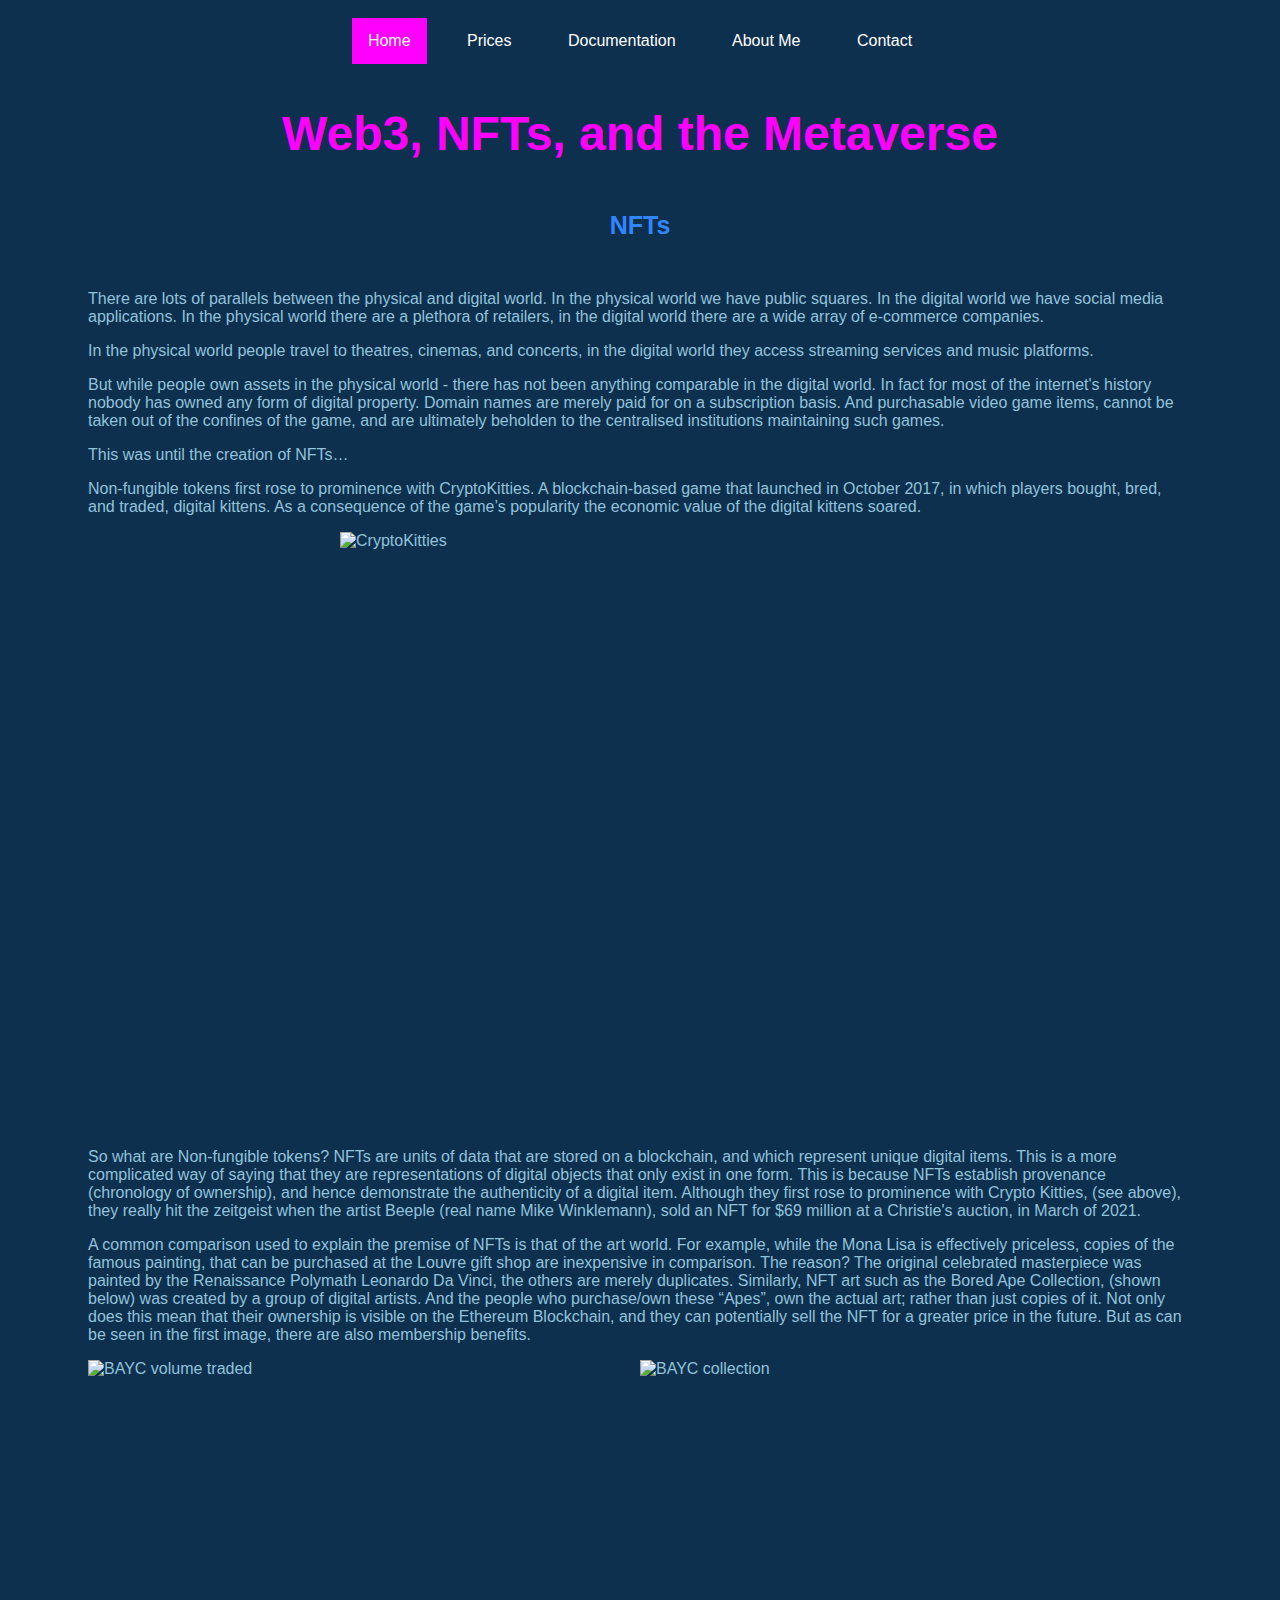
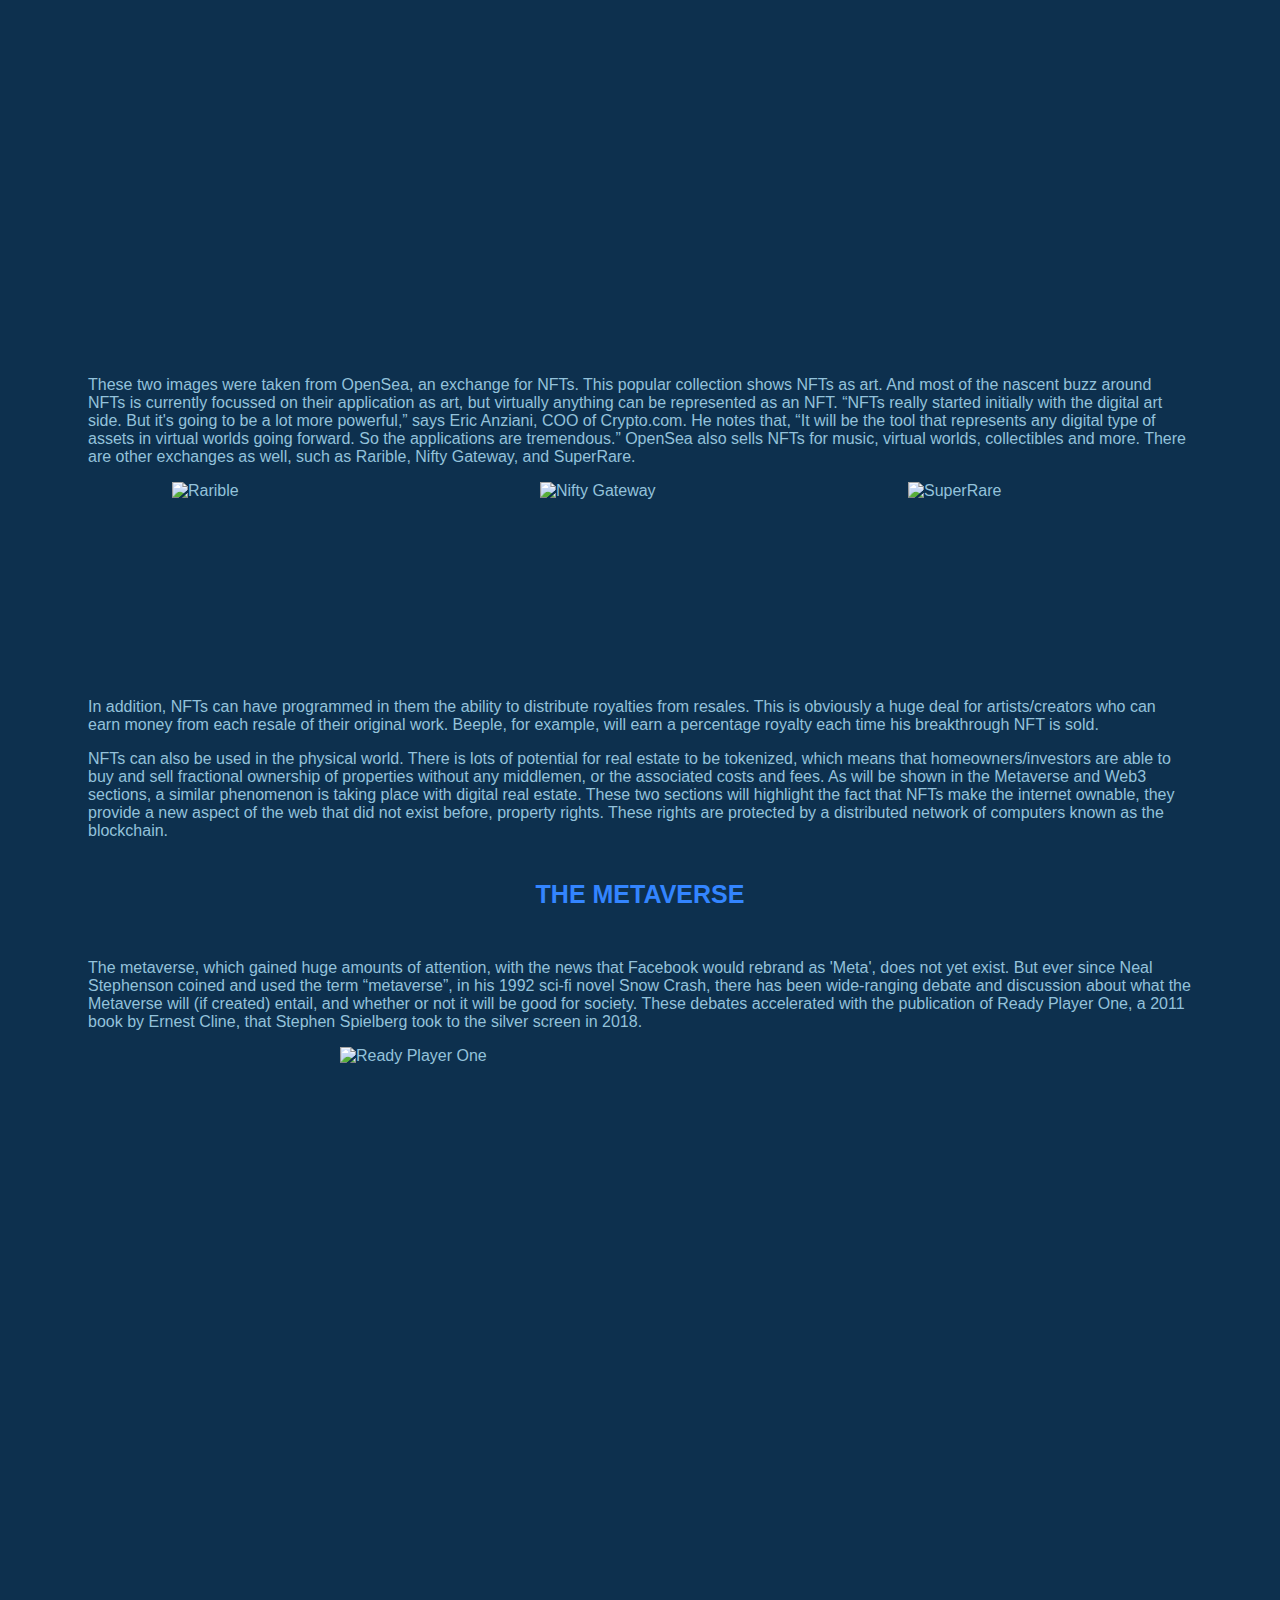
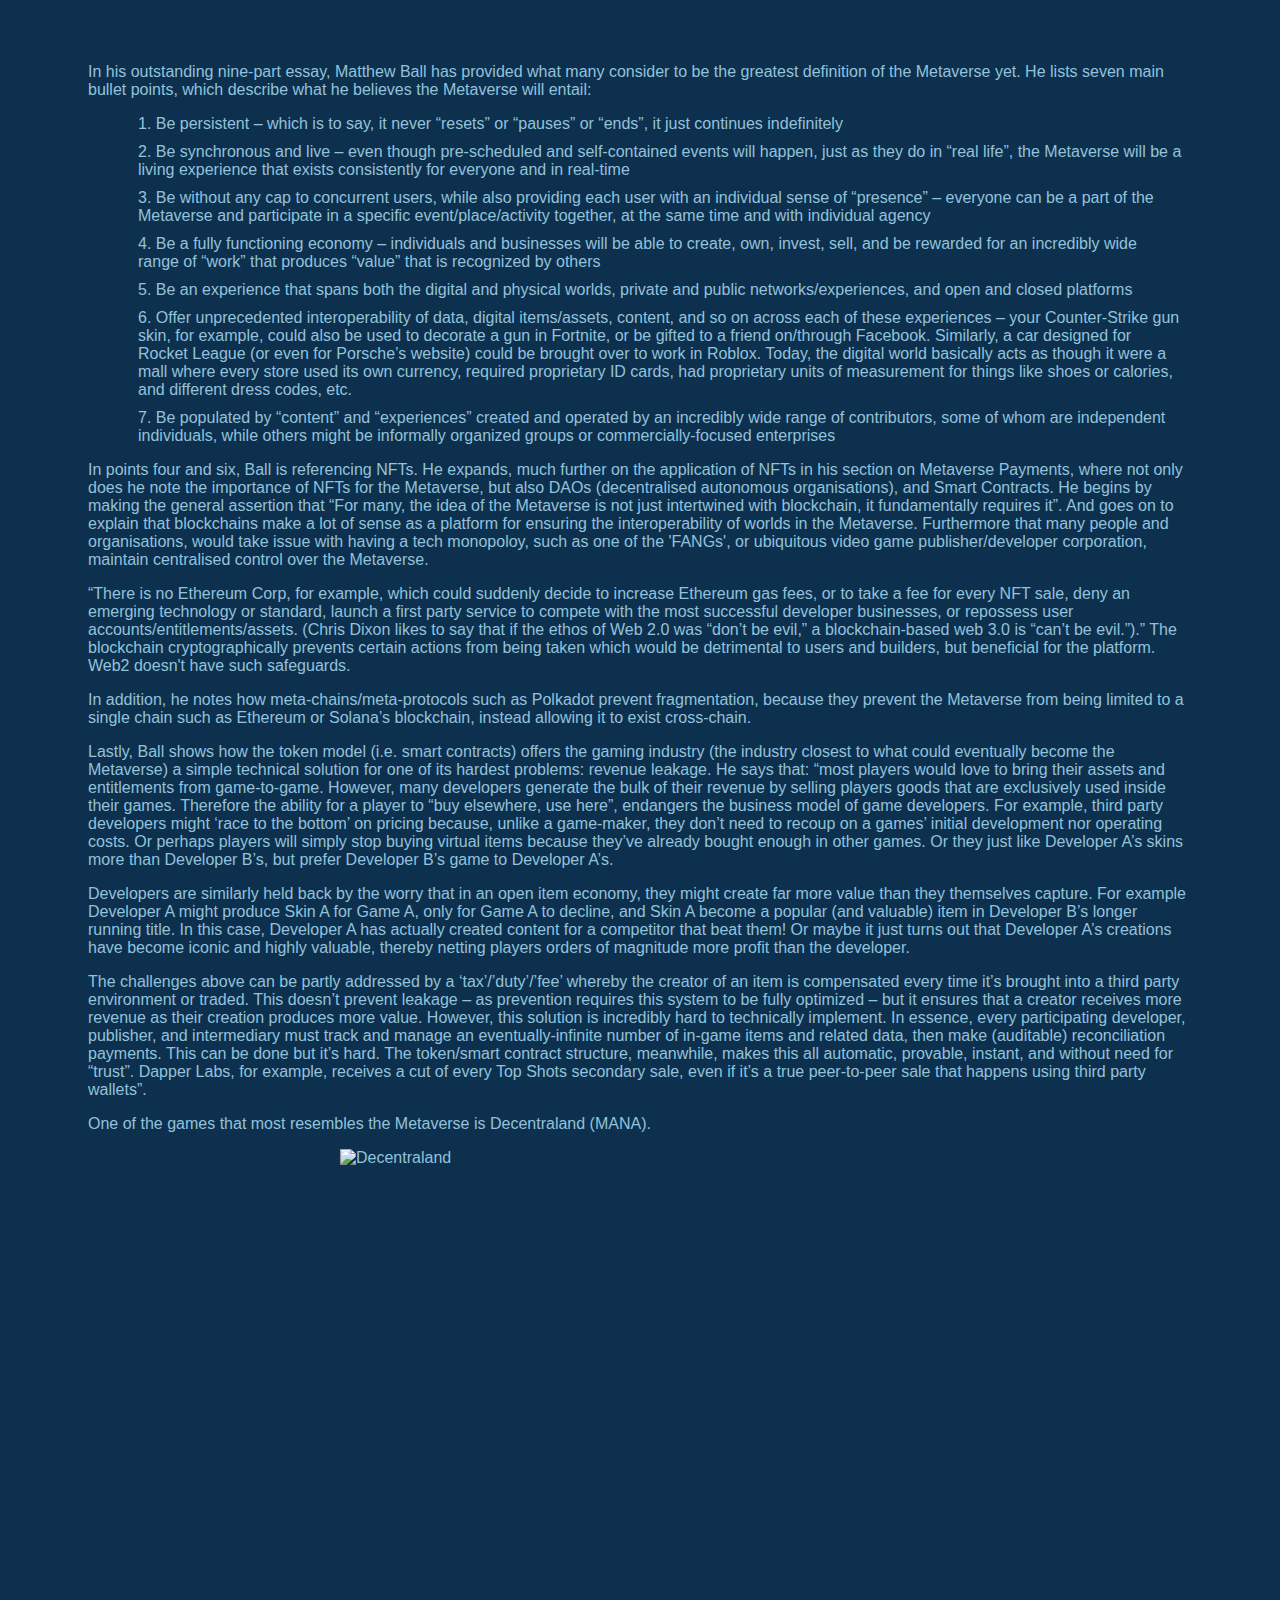
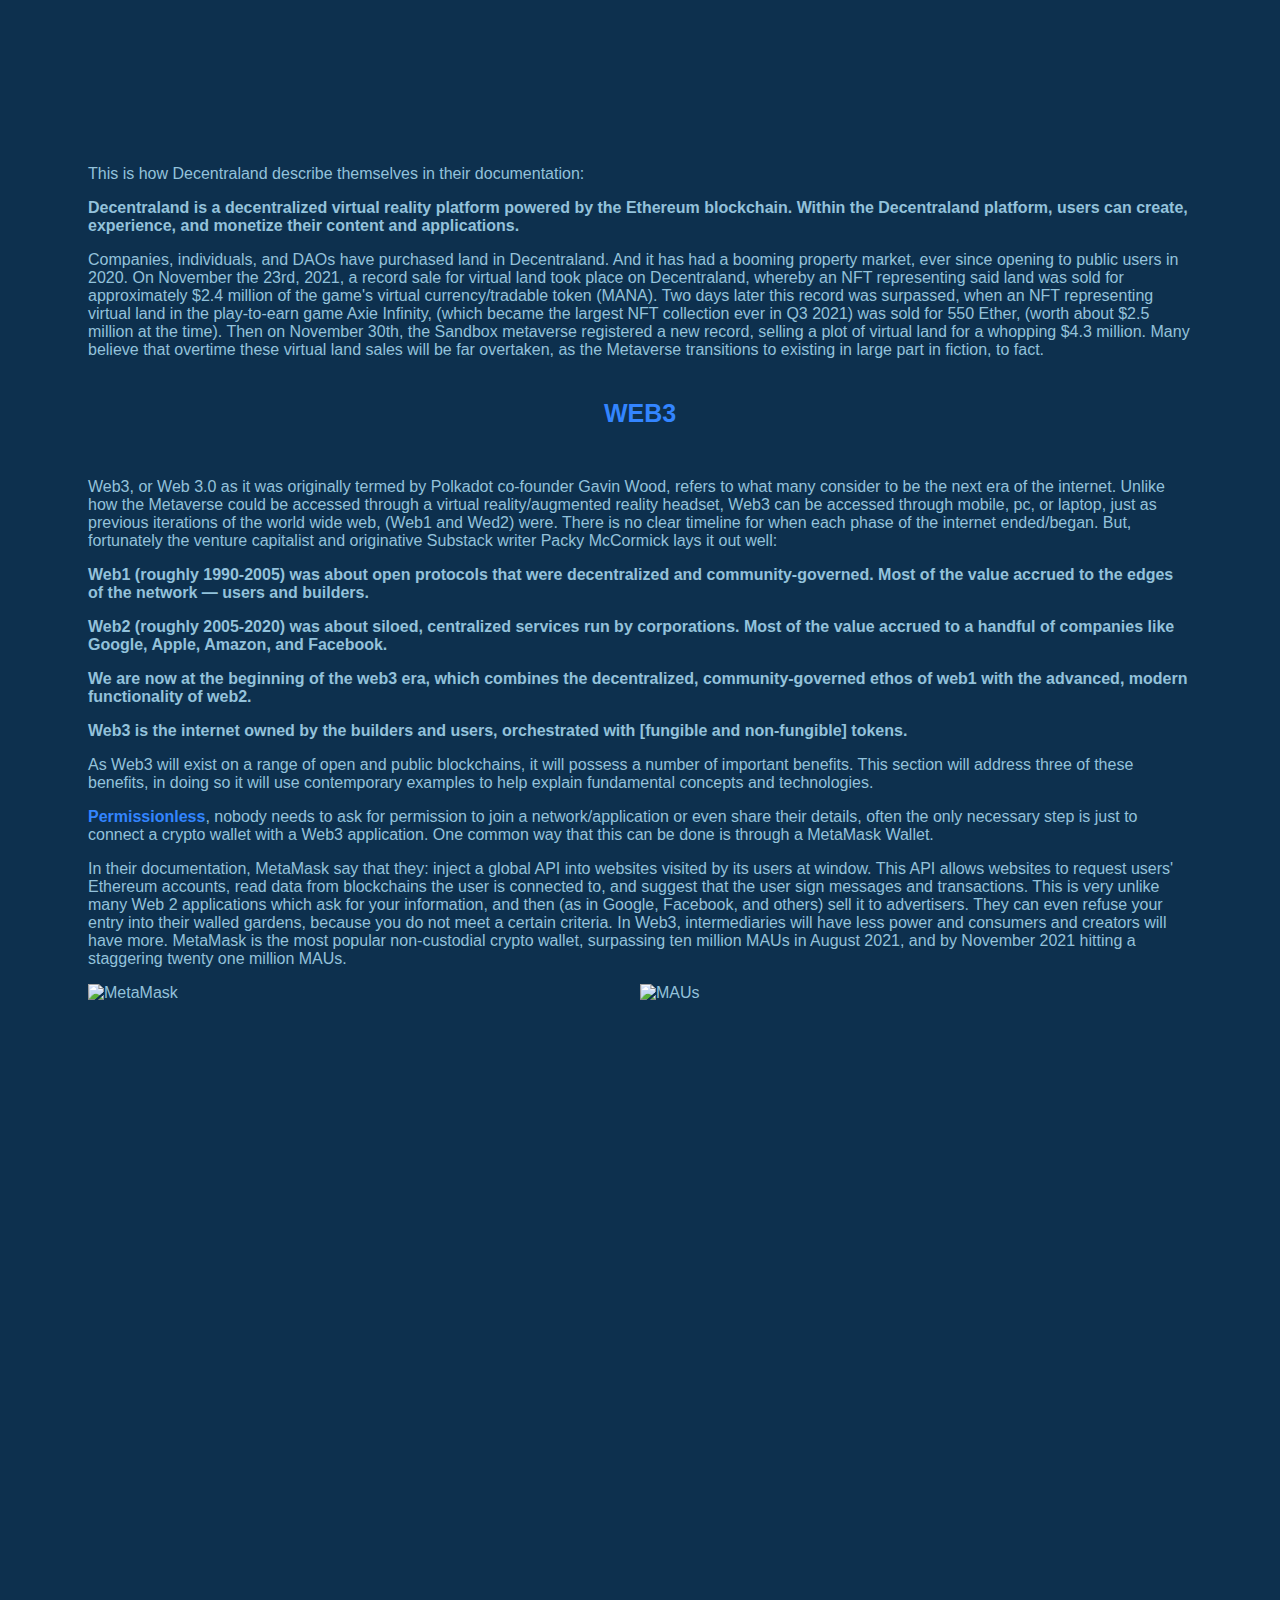
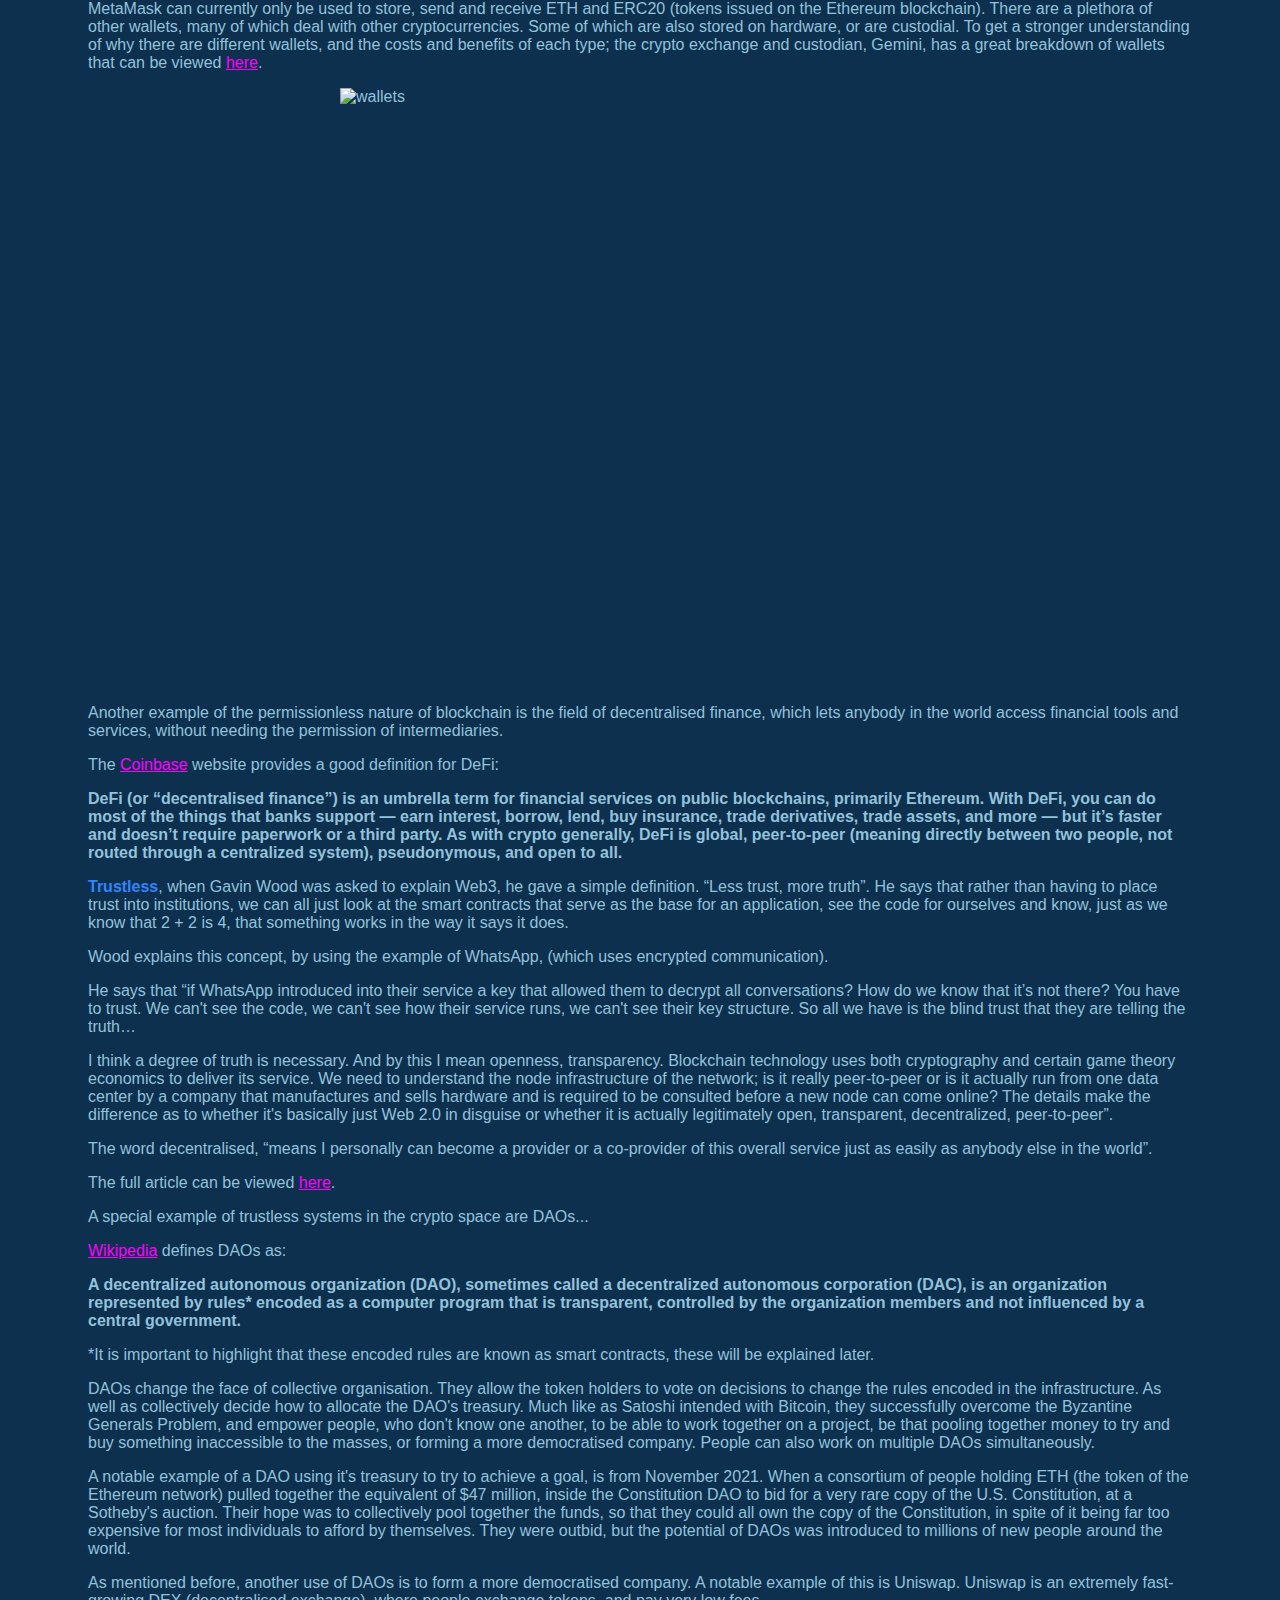
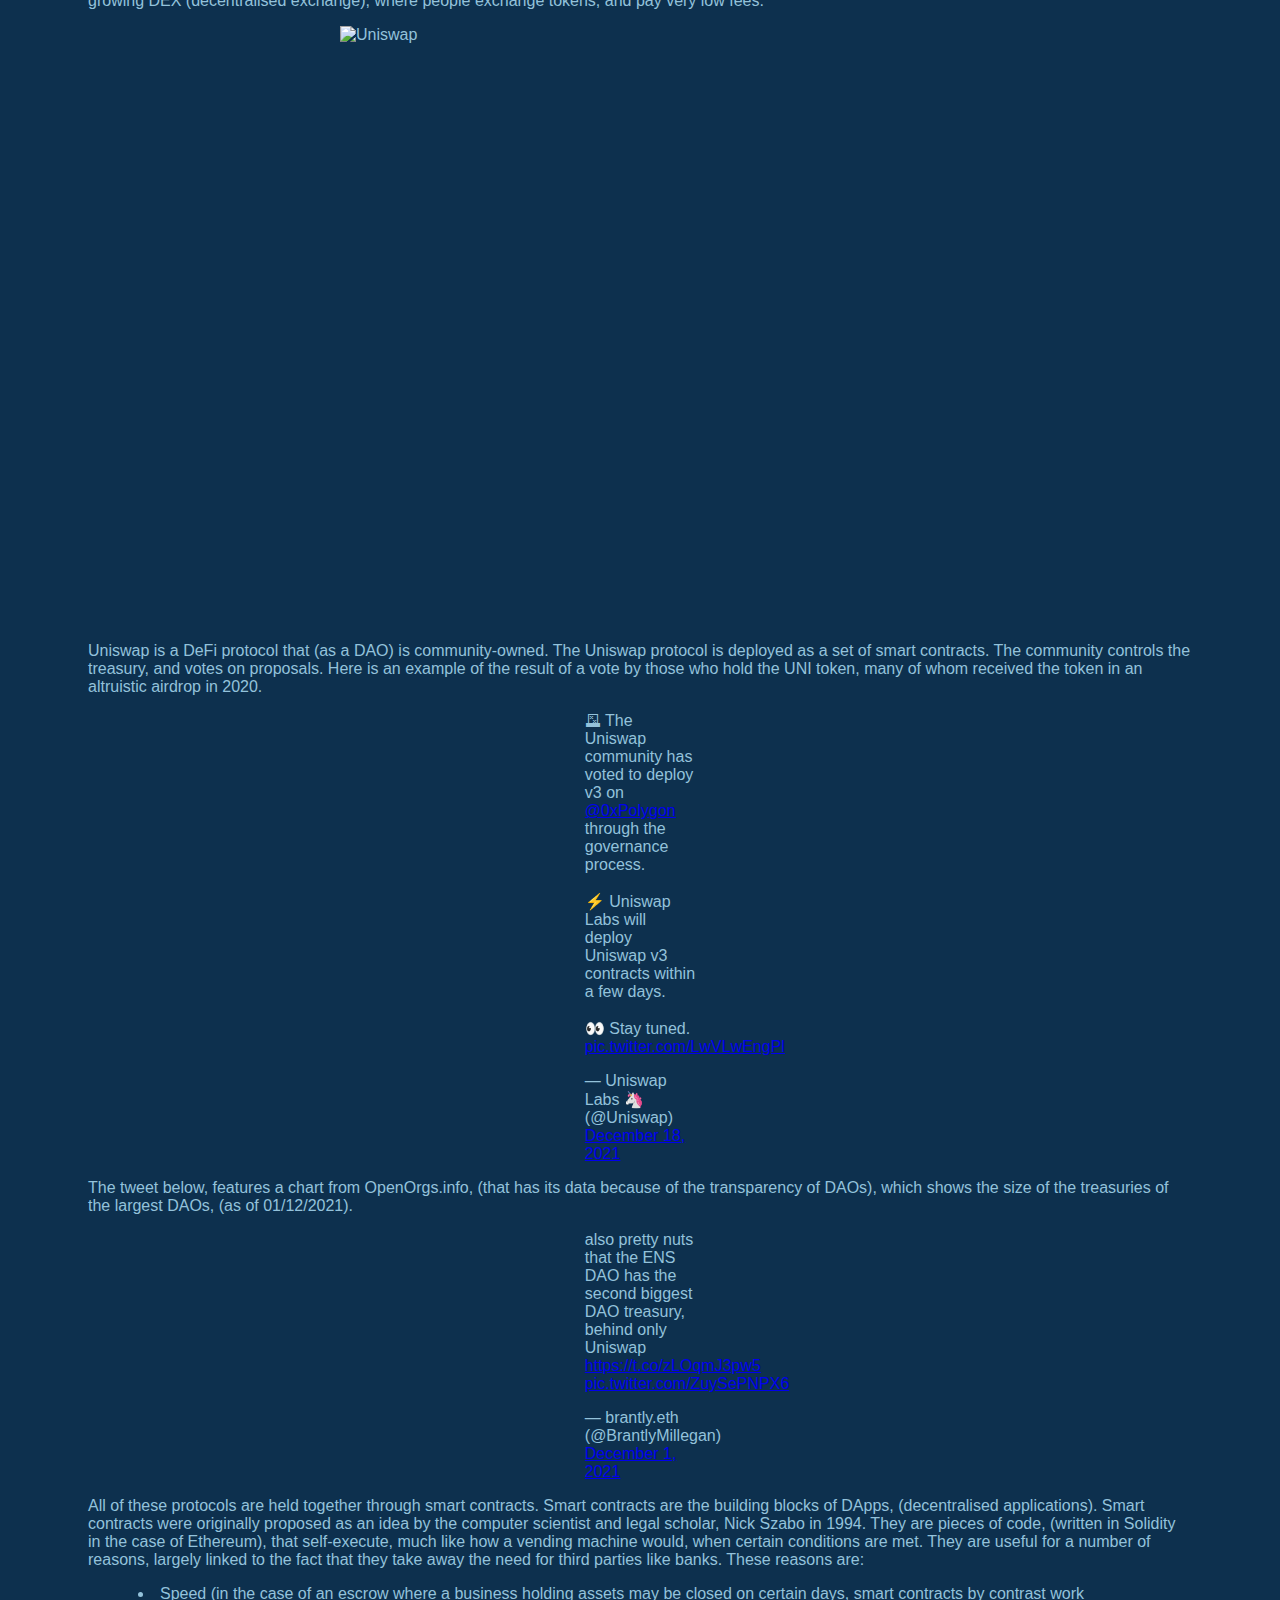
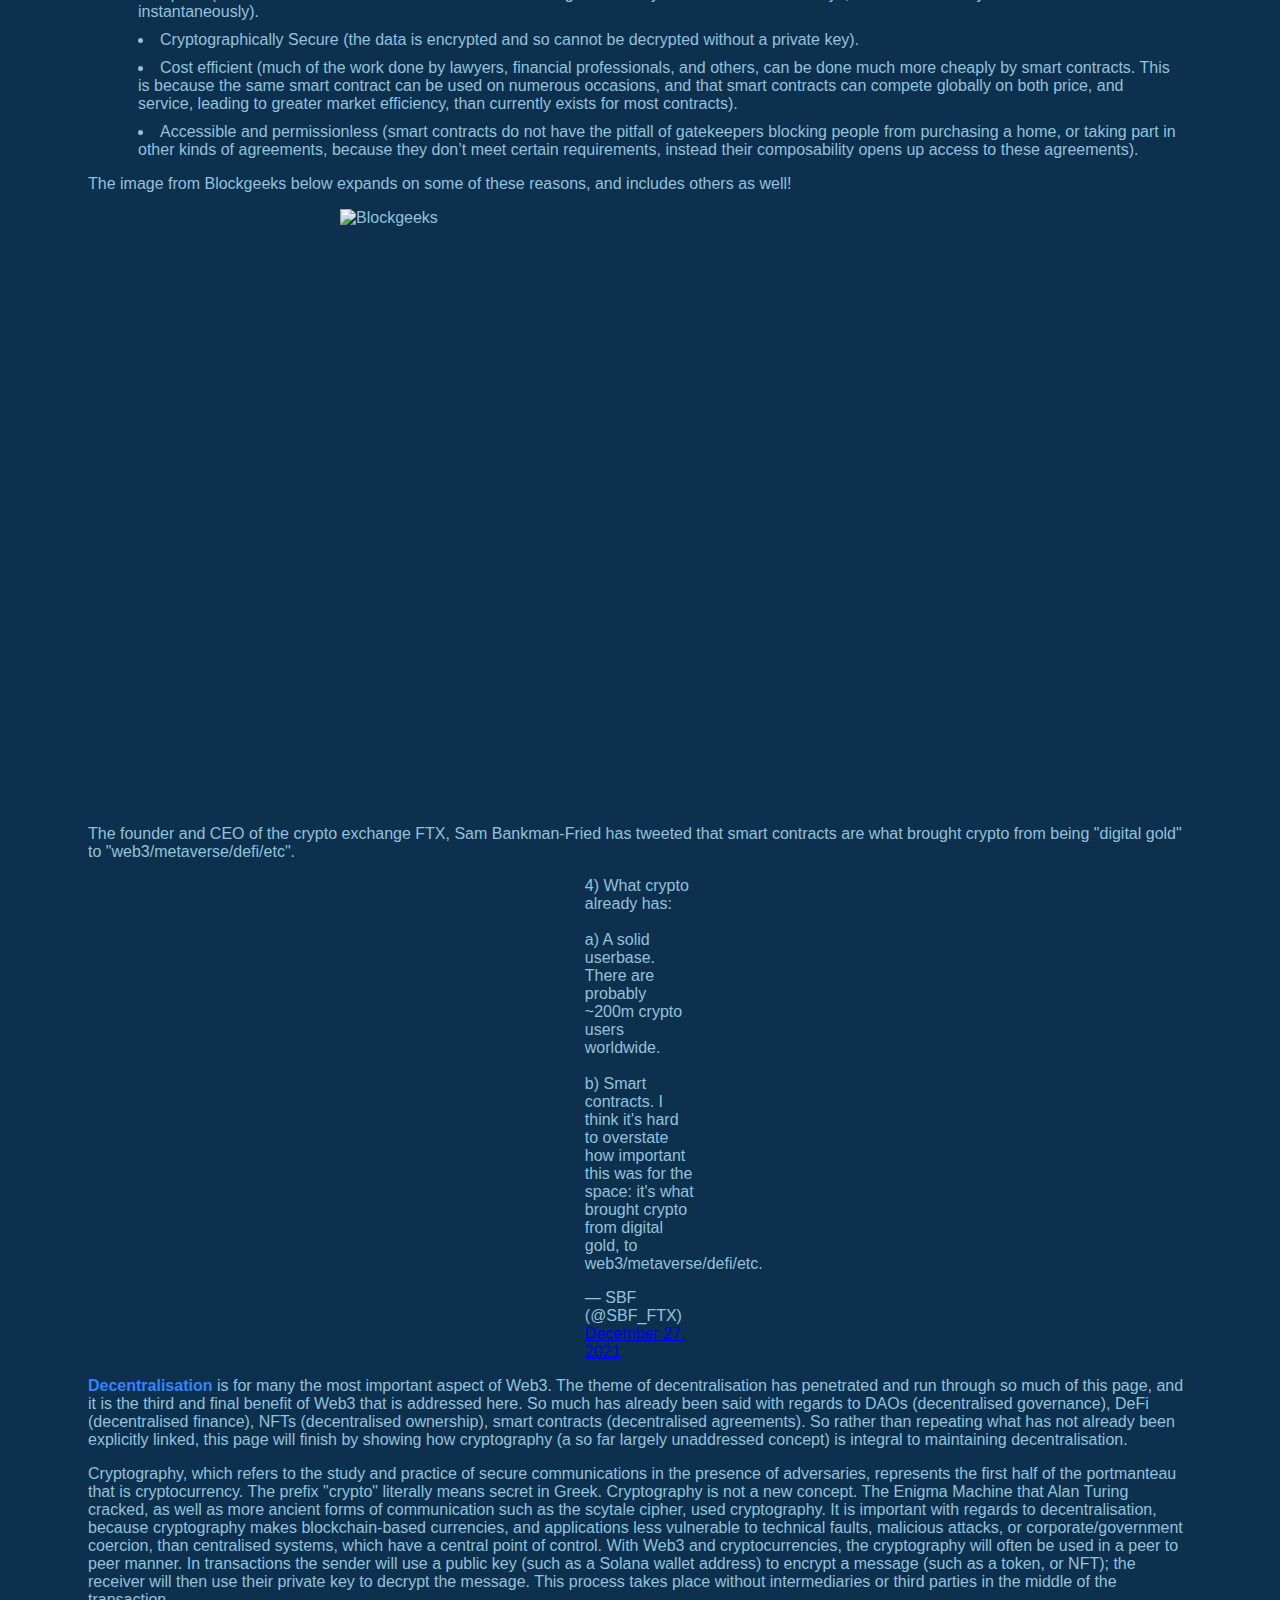
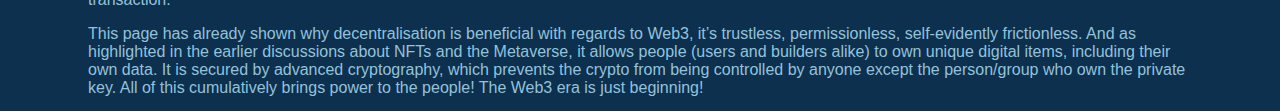
==== commit 2dcc8012: "Update index.html" ====
--- a/index.html
+++ b/index.html
@@ -22,7 +22,7 @@
            <li class="dropdown">
             <a href="javascript:void(0)" class="dropbtn">Documentation</a>
             <div class="dropdown-content">
-                <a href="https://bitcoin.org/bitcoin.pdf">Bitcoin Whitepaper</a>
+                <a href="https://bitcoin.modeapp.com/bitcoin-white-paper.pdf">Bitcoin Whitepaper</a>
                 <a href="https://ethereum.org/en/whitepaper/">Ethereum Whitepaper</a>
                 <a href="https://solana.com/solana-whitepaper.pdf">Solana Whitepaper</a>
               </div>
--- a/styles.css
+++ b/styles.css
@@ -1,6 +1,11 @@
 html {
     background-color: #0d304e;
     font-family: sans-serif;
+}
+
+html, body {
+    max-width: 100%;
+    overflow-x: hidden;
 }
 
 h1 {
@@ -25,6 +30,10 @@
     text-align: center;
     font-size: 25px;
     color: #3385FF;
+    margin-top: 50px;
+    margin-bottom: 50px;
+    justify-content: center;
+    align-content: center;
 }
 
 ul {
@@ -91,6 +100,10 @@
     font-size: 25px;
     text-align: center;
     color: #3385FF;
+    margin-top: 50px;
+    margin-bottom: 50px;
+    justify-content: center;
+    align-content: center;
 }
 
 li {
@@ -118,12 +131,21 @@
 .exchanges {
     height: 200px;
     width: 200px;
+    margin-top: auto;
+    margin-bottom: auto;
+    display: flex;
+    justify-content: space-between;
+    align-content: space-between;
 }
 
 .Web3 {
     text-align: center;
     font-size: 25px;
     color: #3385FF;
+    margin-top: 50px;
+    margin-bottom: 50px;
+    justify-content: center;
+    align-content: center;
 }
 
 .twitter-tweet {
@@ -144,8 +166,8 @@
   font-family: "Inter", sans-serif;
   margin-left: 80px;
   margin-right: 80px;
-  margin-top: 0px;
-  margin-bottom: 0px;
+  margin-top: 40px;
+  margin-bottom: -10px;
 }
 
 .navigation {
@@ -218,11 +240,17 @@
 
   @media all and (max-width: 480px) {
 
+    html, body {
+        max-width: 100%;
+        overflow-x: hidden;
+    }
+
     .paragraph {
 
         justify-content: center;
         align-items: center;
-        list-style-position: inside;
+        margin-left: 40px;
+        margin-right: 40px;
 
     }
  
@@ -231,16 +259,22 @@
         display: flex;
         justify-content: space-between;
         align-content: space-between;
+        justify-content: center;
+        align-items: center;
         flex-direction: column;
+        height: 300px;
     }
 
     .container {
-        width: 100%;
+        width: 75%;
+        height: 300px;
         align-content: space-between;
+        align-items: center;
         justify-content: space-between;
+        display: flex;
         flex-direction: column;
-        margin-bottom: 5px;
-        margin-top: 5px;
+        margin-bottom: 20px;
+        margin-top: 20px;
     }
 
     .twitter-tweet {
@@ -253,6 +287,89 @@
         align-content: space-between;
         margin-top: 20px;
         margin-bottom: 20px;
-    }
-
-}+        flex-direction: column;
+        align-items: center;                     
+        justify-content: center;
+        display: flex;
+        width: 100%;
+    }
+
+    .blockgeeks {
+        height: 600px;
+        width: 100%;
+        justify-content: center;
+        align-items: center;    }
+
+    .uniswap {
+        justify-content: center;
+        align-items: center;
+        height: 300px;
+        width: 75%;
+    }
+
+    .wallets {
+        justify-content: center;
+        align-items: center;
+        height: 300px;
+        width: 75%;
+    }
+
+    .NFTs {
+        margin-top: 50px;
+        margin-bottom: 50px;
+        justify-content: center;
+        align-content: center;
+    }
+
+    .Metaverse {
+        margin-top: 50px;
+        margin-bottom: 50px;
+        justify-content: center;
+        align-content: center;
+
+    }
+
+    .Web3 {
+        margin-top: 50px;
+        margin-bottom: 50px;
+        justify-content: center;
+        align-content: center;
+    }
+
+    .metamask {
+        margin-bottom: 20px;
+        margin-top: 20px;
+        justify-content: center;
+        align-items: center;
+        height: 300px;
+        width: 75%;
+        display: block;    
+}
+
+.ERC20 {
+    margin-top: 300px;
+}
+
+.readyplayerone {
+    justify-content: center;
+    align-content: center;
+    margin-right: 30%;
+}
+
+.OpenSea {
+    margin-top: 100px;
+}
+
+.BAYC2 {
+    margin-top: 50px;
+    margin-bottom: 50px;
+}
+
+.CryptoKitties {
+    width: 75%;
+    height: 75%;
+    margin-top: 40px;
+    margin-bottom: 40px;
+}
+
+} 
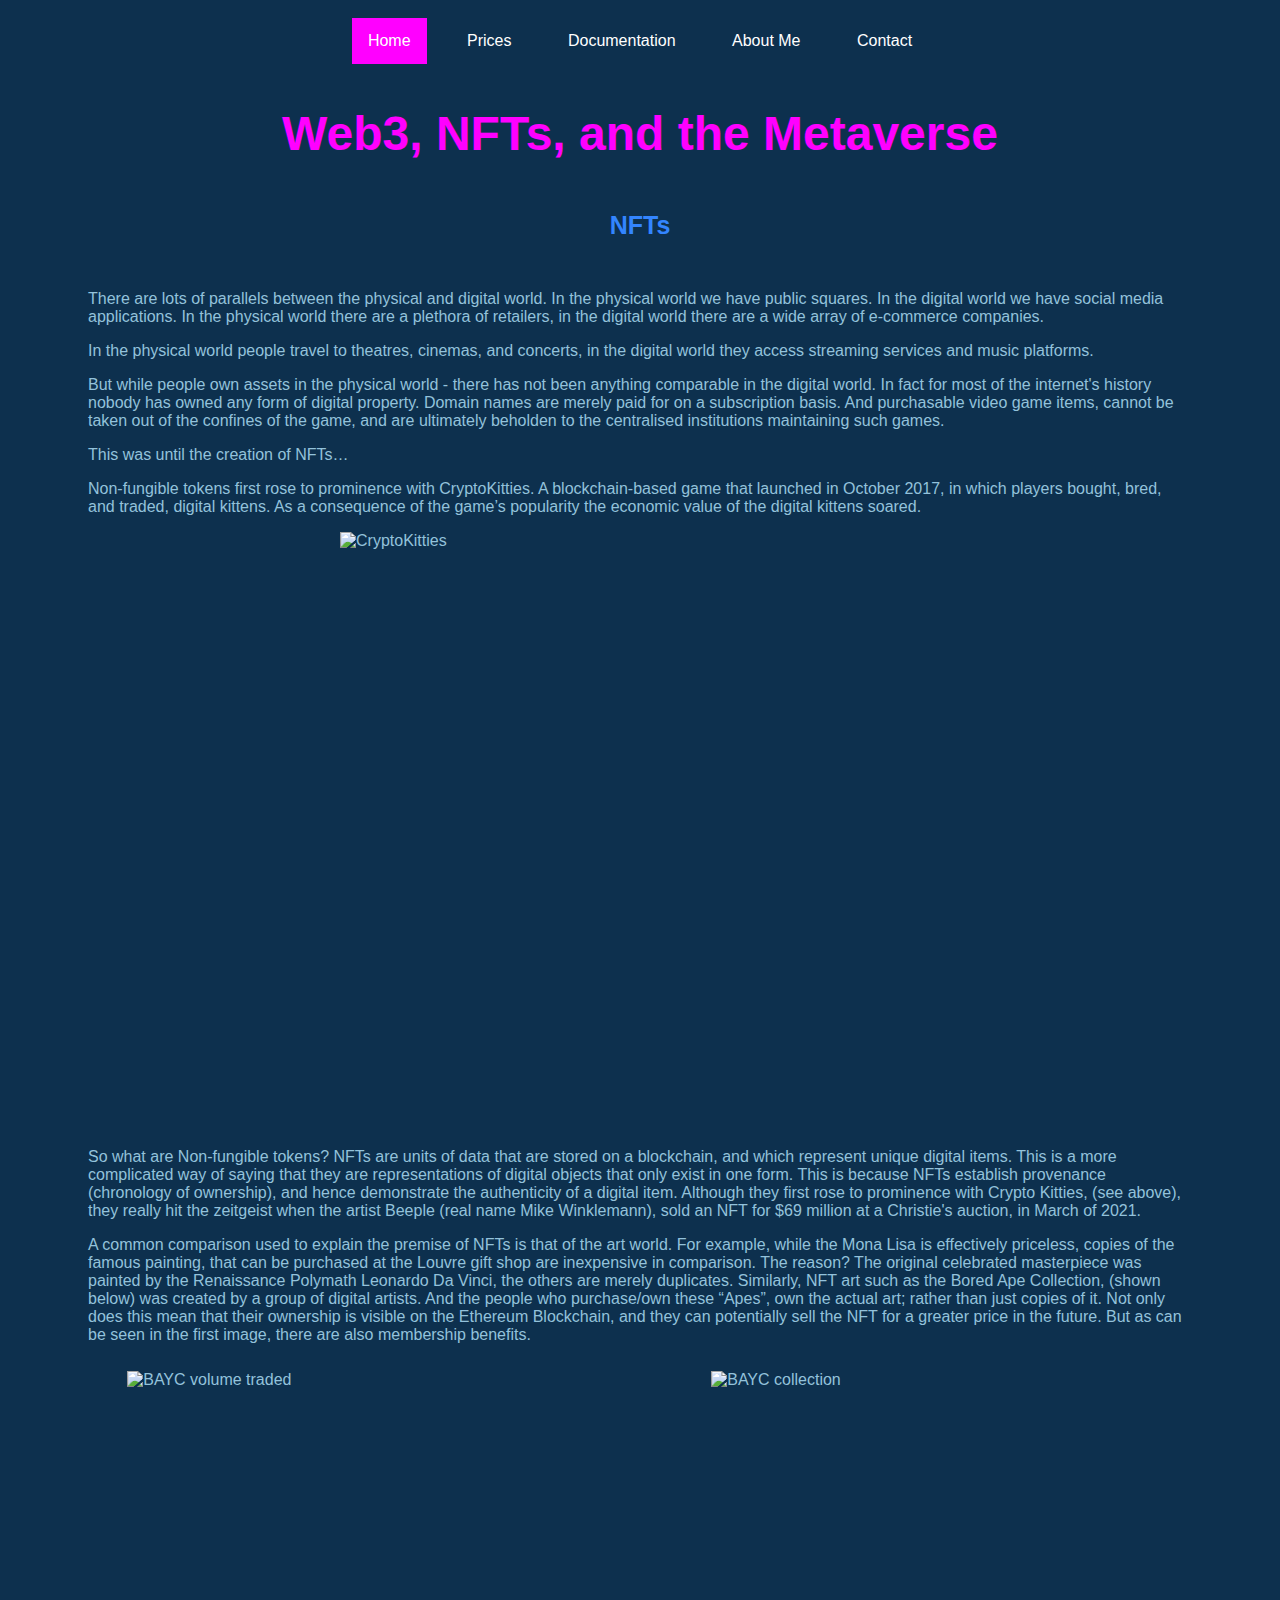
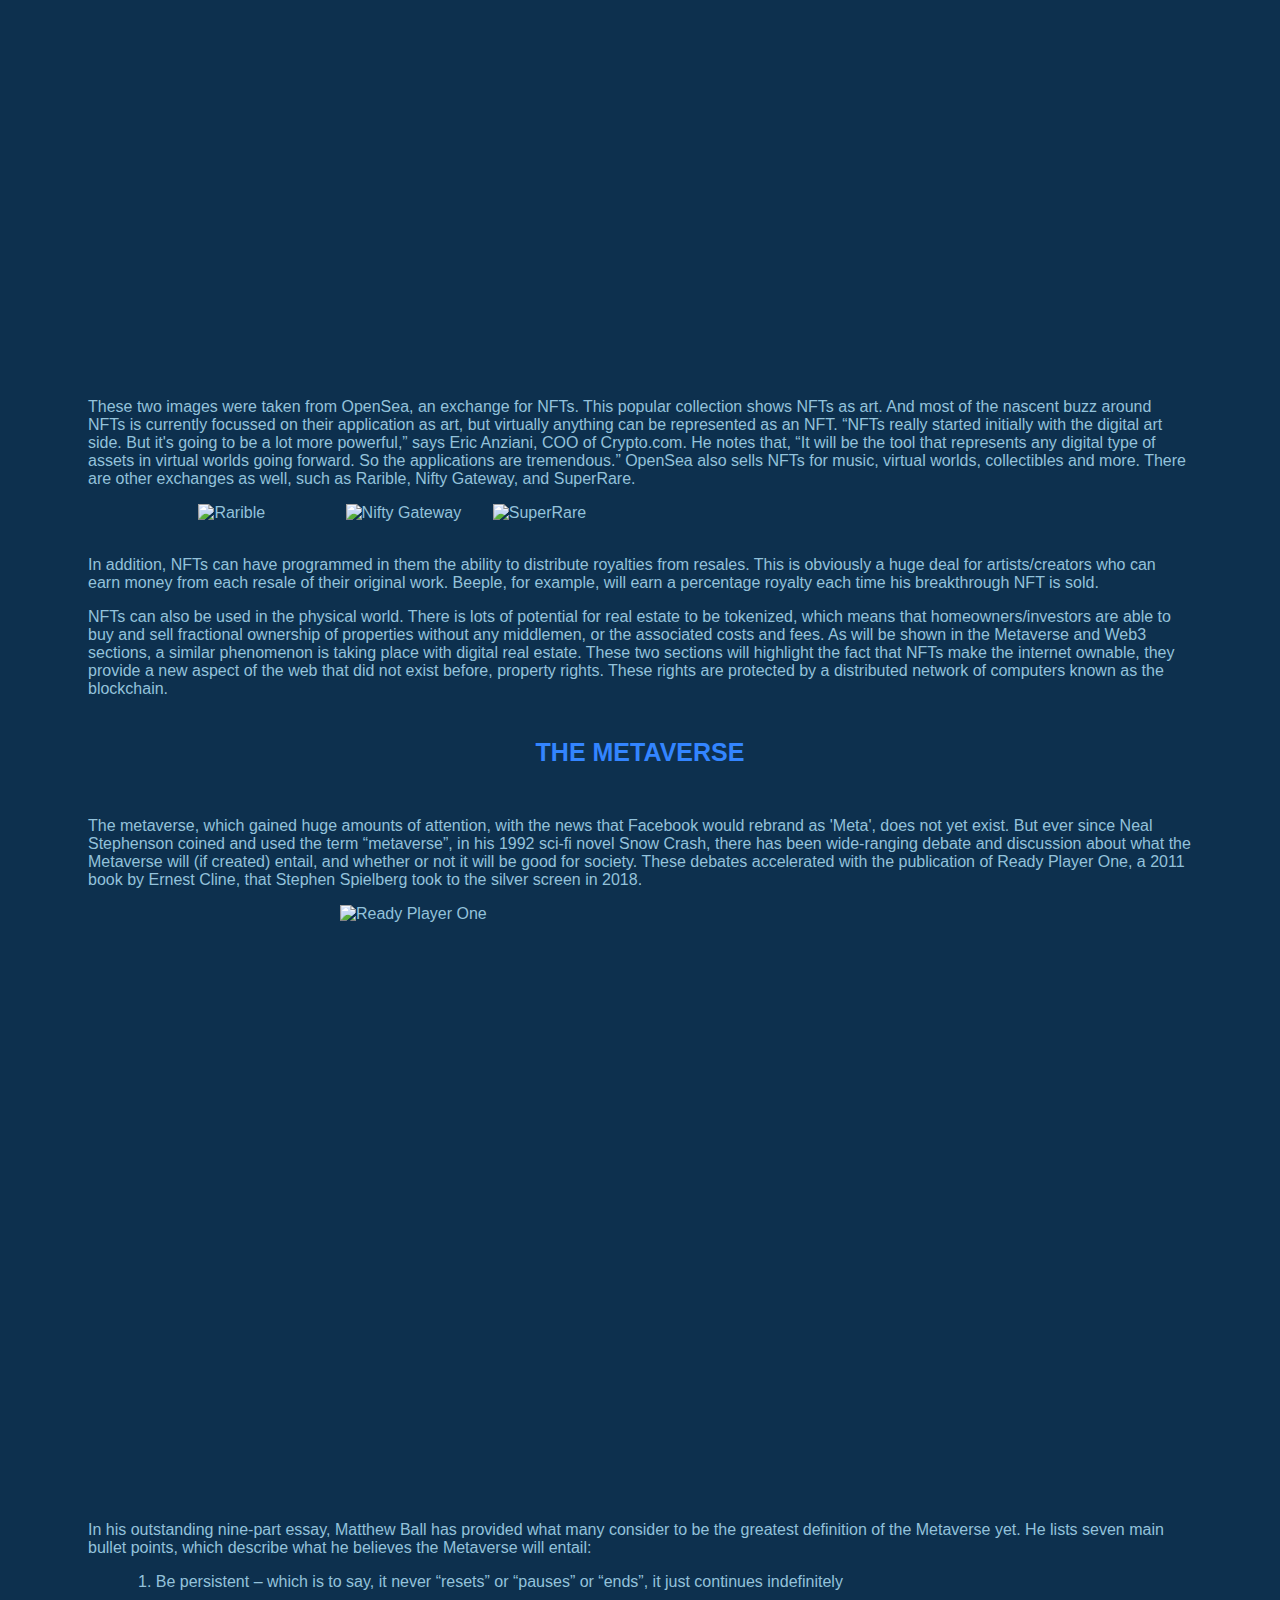
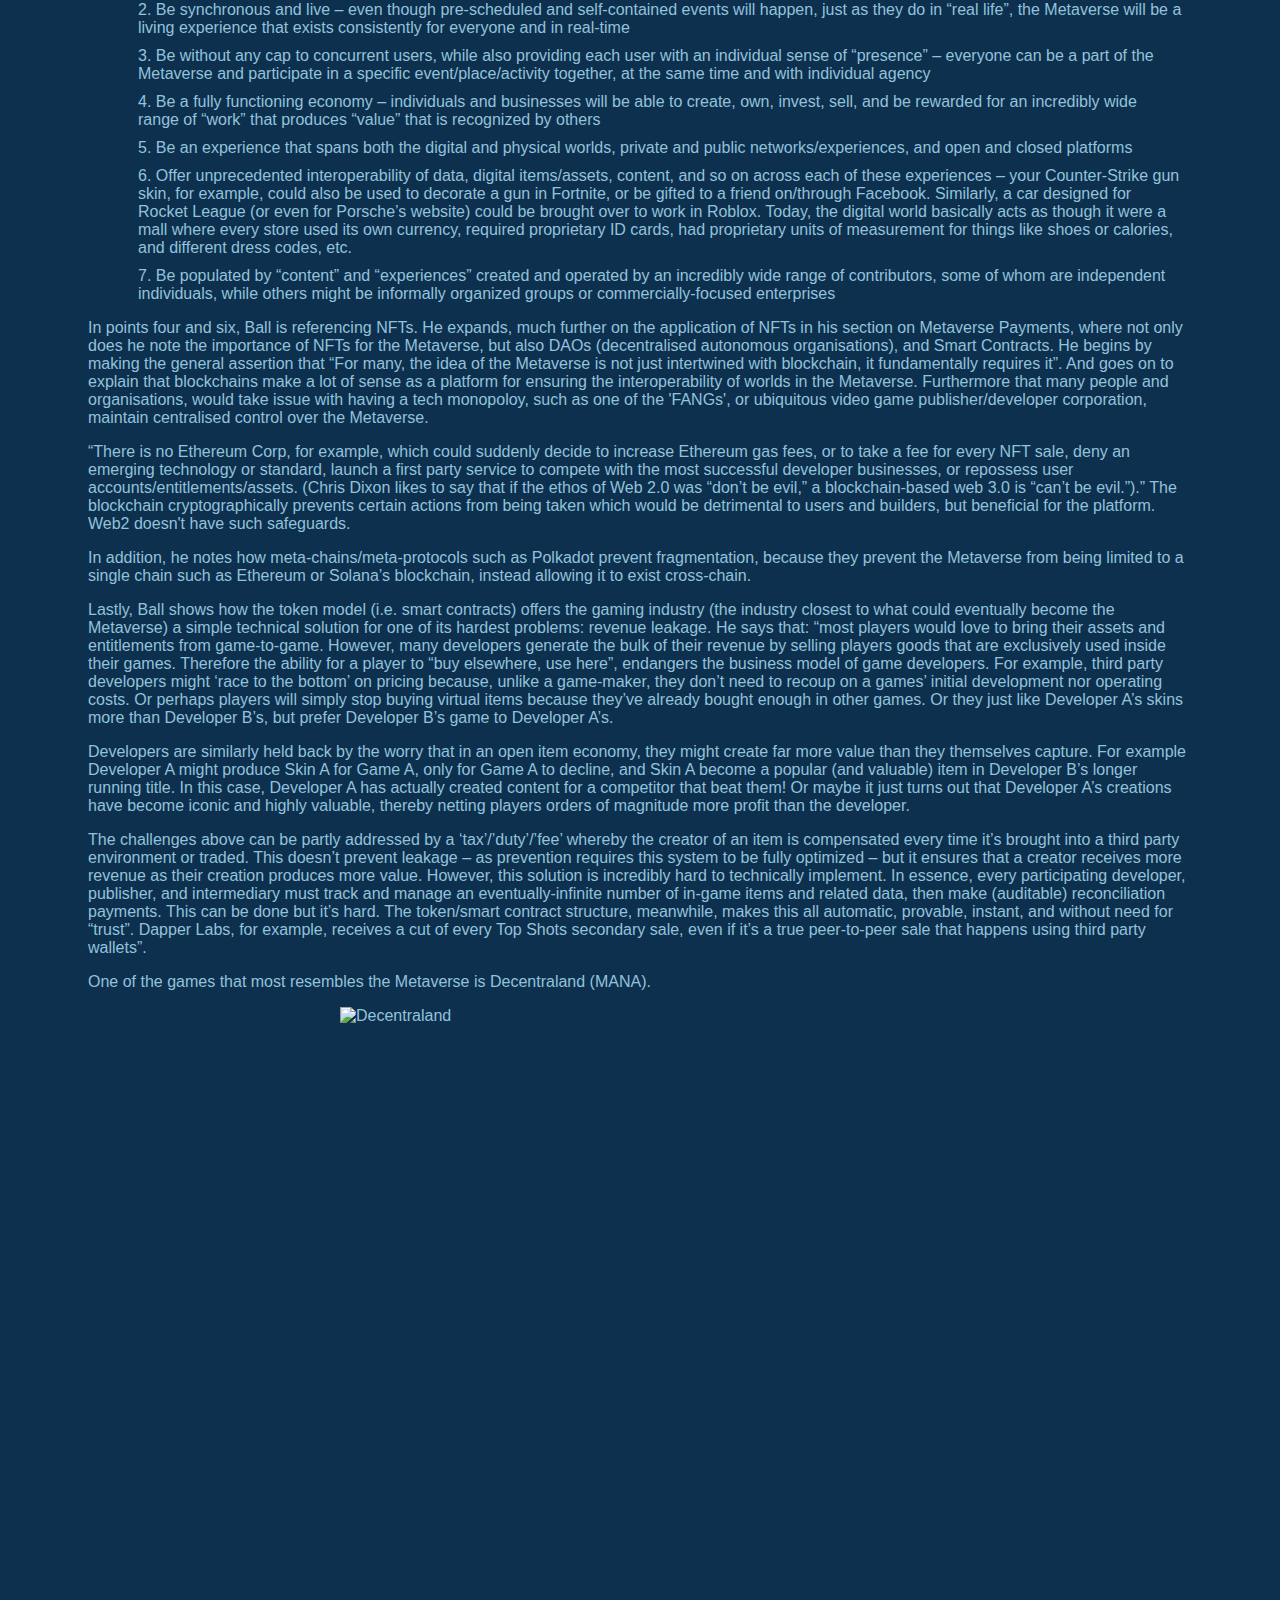
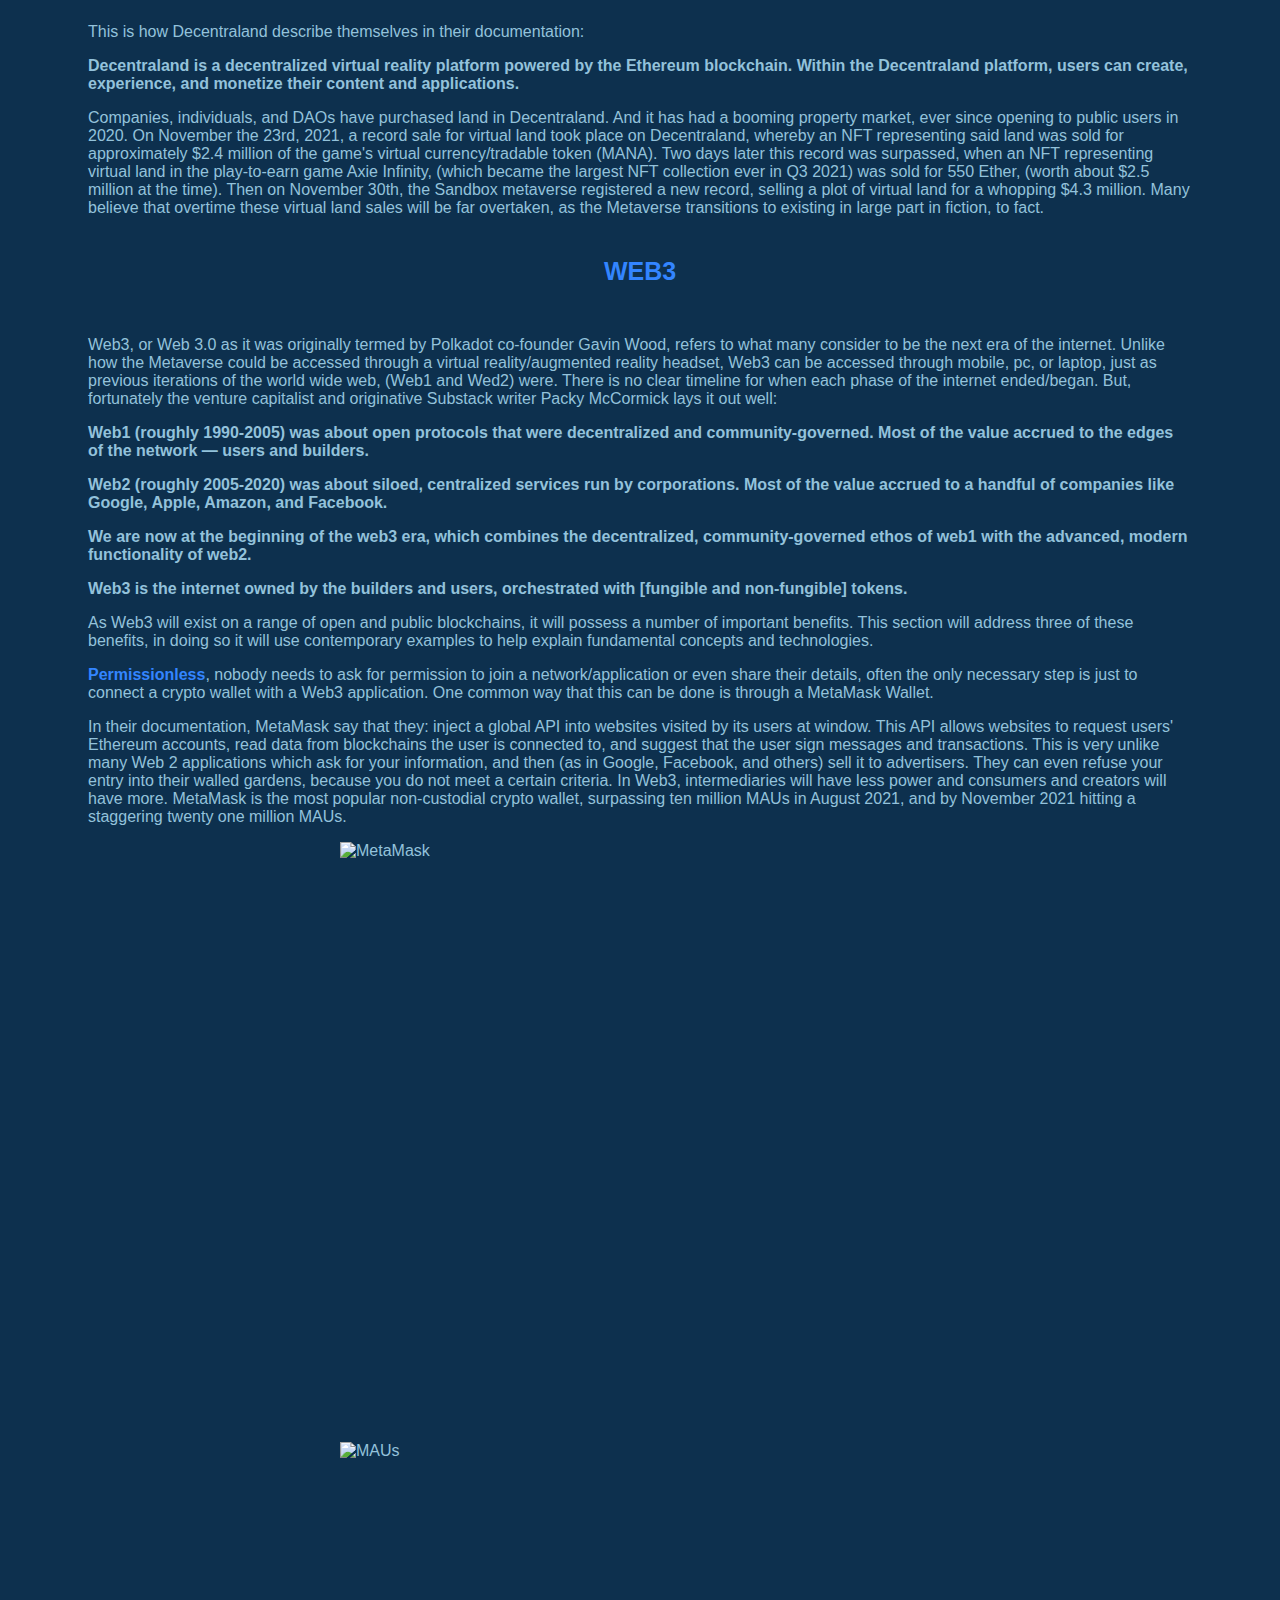
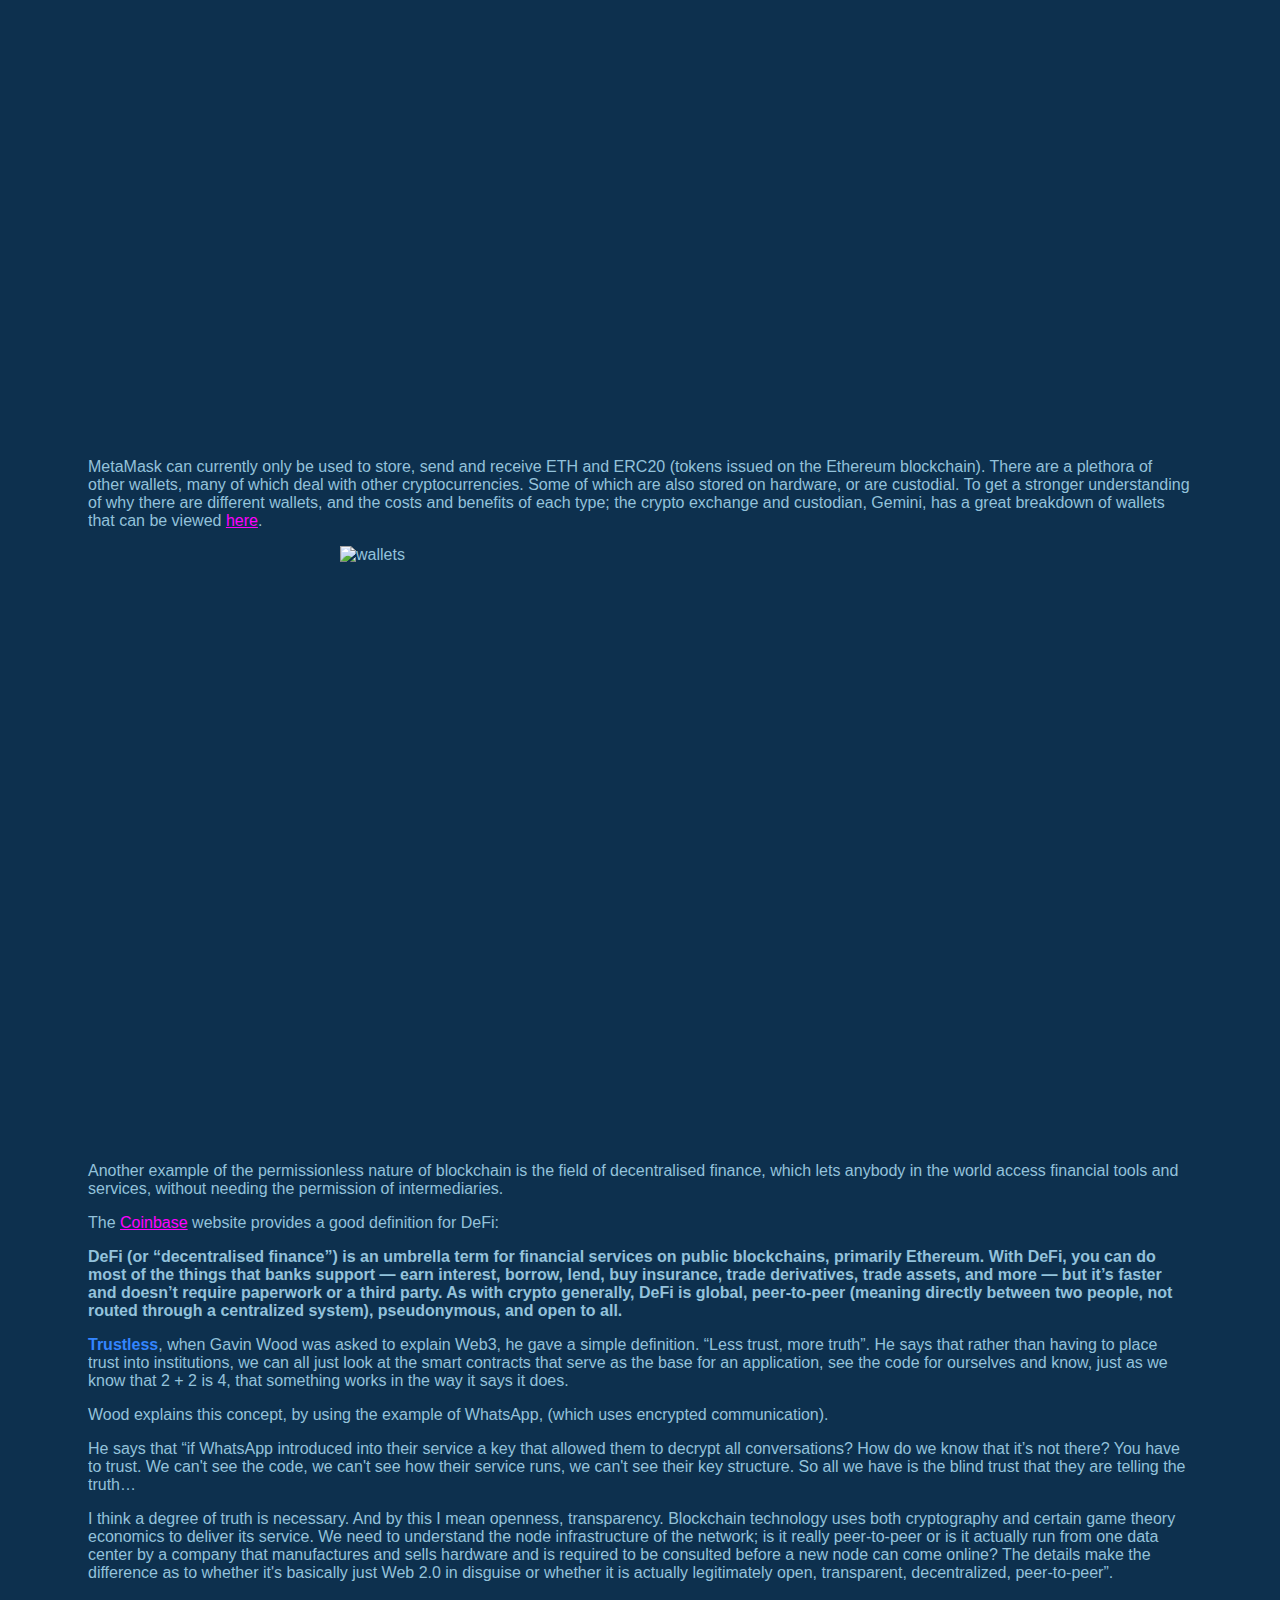
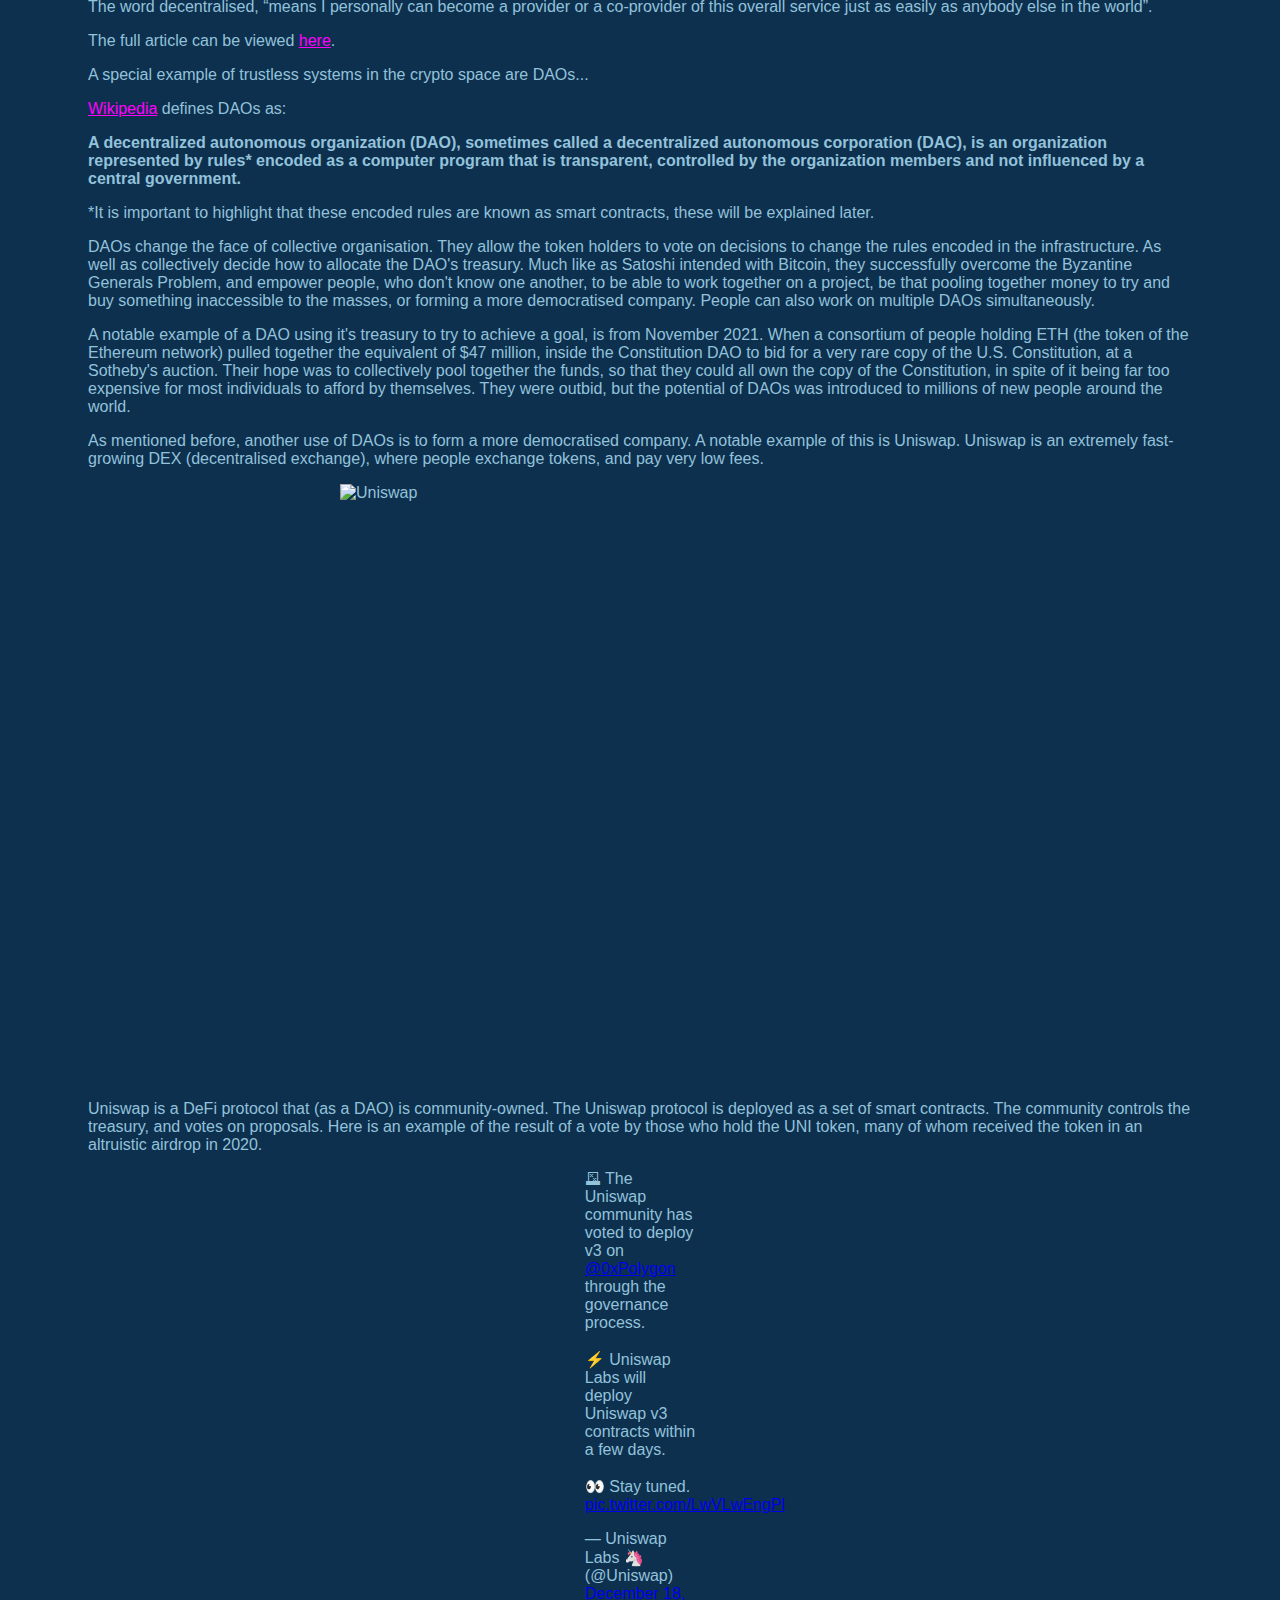
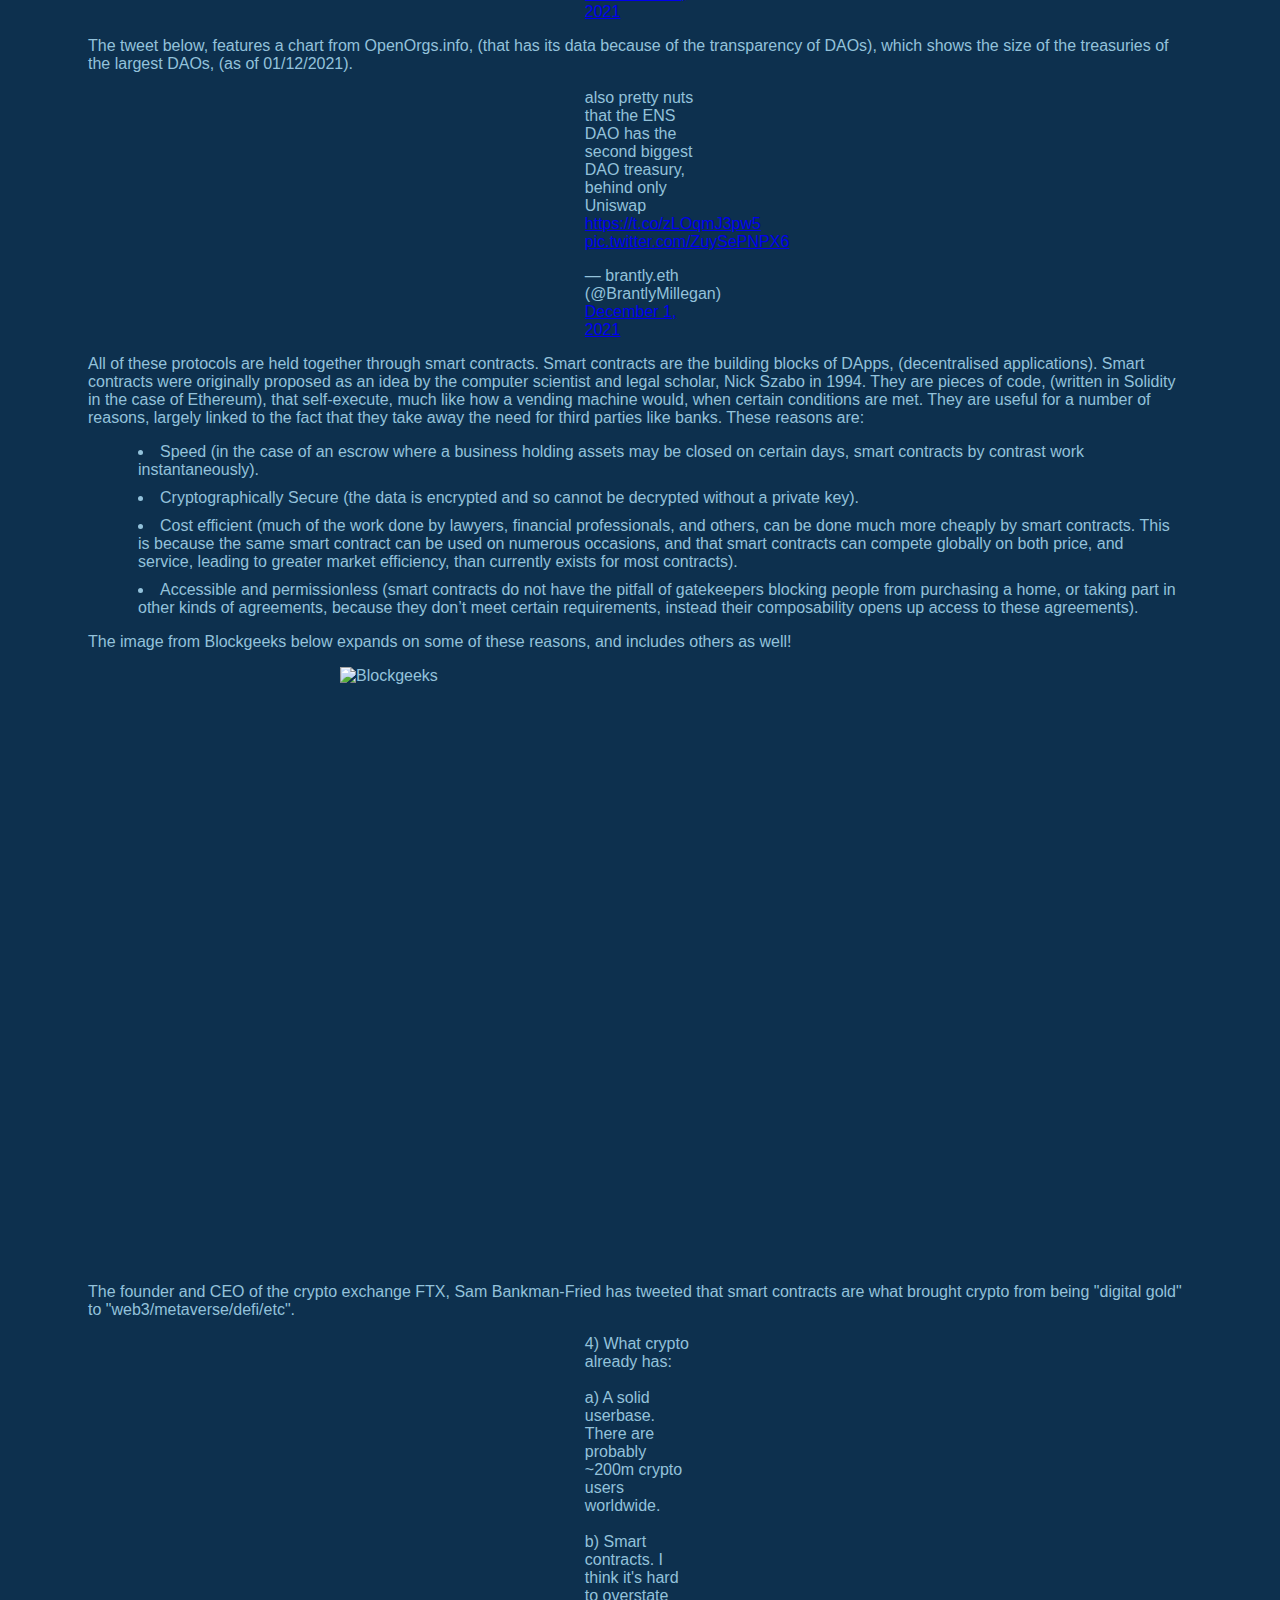
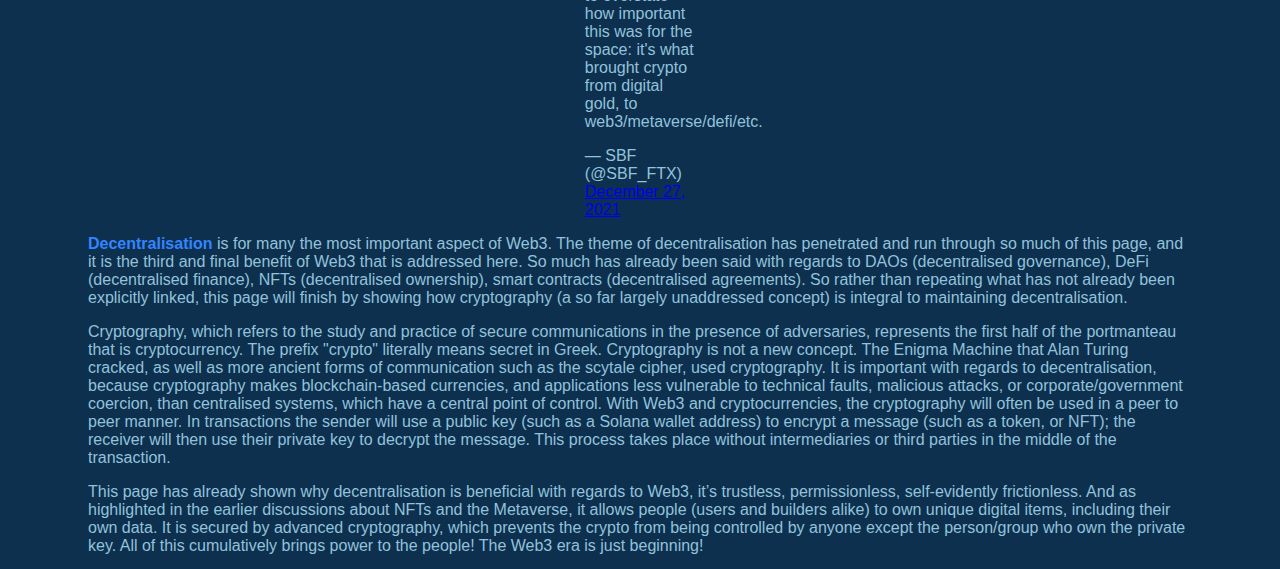
==== commit 7f61453a: "Update index.html" ====
--- a/index.html
+++ b/index.html
@@ -22,9 +22,9 @@
            <li class="dropdown">
             <a href="javascript:void(0)" class="dropbtn">Documentation</a>
             <div class="dropdown-content">
-                <a href="https://bitcoin.modeapp.com/bitcoin-white-paper.pdf">Bitcoin Whitepaper</a>
-                <a href="https://ethereum.org/en/whitepaper/">Ethereum Whitepaper</a>
-                <a href="https://solana.com/solana-whitepaper.pdf">Solana Whitepaper</a>
+                <a href="https://bitcoin.modeapp.com/bitcoin-white-paper.pdf" target="_blank">Bitcoin Whitepaper</a>
+                <a href="https://ethereum.org/en/whitepaper/" target="_blank">Ethereum Whitepaper</a>
+                <a href="https://solana.com/solana-whitepaper.pdf" target="_blank">Solana Whitepaper</a>
               </div>
            </li>
            <li><a href="aboutme.html">About Me</a></li>
@@ -64,7 +64,7 @@
  
  
  
-<img src="https://ichef.bbci.co.uk/news/976/cpsprodpb/ED7C/production/_99069706_screenshot01.png" alt="CryptoKitties">
+<img src="https://ichef.bbci.co.uk/news/976/cpsprodpb/ED7C/production/_99069706_screenshot01.png" class="CryptoKitties" alt="CryptoKitties">
  
 <p>
  So what are Non-fungible tokens? NFTs are units of data that are stored on a blockchain, and which represent unique digital items. This is a more complicated way of saying that they are representations of digital objects that only exist in one form. This is because NFTs establish provenance (chronology of ownership), and hence demonstrate the authenticity of a digital item. Although they first rose to prominence with Crypto Kitties, (see above), they really hit the zeitgeist when the artist Beeple (real name Mike Winklemann), sold an NFT for $69 million at a Christie's auction, in March of 2021.
@@ -75,19 +75,21 @@
  A common comparison used to explain the premise of NFTs is that of the art world. For example, while the Mona Lisa is effectively priceless, copies of the famous painting, that can be purchased at the Louvre gift shop are inexpensive in comparison. The reason? The original celebrated masterpiece was painted by the Renaissance Polymath Leonardo Da Vinci, the others are merely duplicates. Similarly, NFT art such as the Bored Ape Collection, (shown below) was created by a group of digital artists. And the people who purchase/own these “Apes”, own the actual art; rather than just copies of it. Not only does this mean that their ownership is visible on the Ethereum Blockchain, and they can potentially sell the NFT for a greater price in the future. But as can be seen in the first image, there are also membership benefits.
  
 </p>
- <div class="container">
-<img src="https://images.ctfassets.net/3mnbejz4r6xh/WjlcvEwMwIU3d558HcO5y/ffc30ae6246bafde9632de4892318d6d/1_-kqV86UxSsyPzzG72yvfVw.png" alt="BAYC volume traded">
-<img src="https://media.marketrealist.com/brand-img/4BmIFCzxc/0x0/screen-shot-2021-11-15-at-104510-am-1636991366933.png" alt="BAYC collection">
-</div>
-<p>
+
+<div class="container">
+<img src="https://images.ctfassets.net/3mnbejz4r6xh/WjlcvEwMwIU3d558HcO5y/ffc30ae6246bafde9632de4892318d6d/1_-kqV86UxSsyPzzG72yvfVw.png" class="BAYC1" alt="BAYC volume traded">
+<img src="https://media.marketrealist.com/brand-img/4BmIFCzxc/0x0/screen-shot-2021-11-15-at-104510-am-1636991366933.png" class="BAYC2" alt="BAYC collection">
+</div>
+
+<p class="OpenSea">
  These two images were taken from OpenSea, an exchange for NFTs. This popular collection shows NFTs as art. And most of the nascent buzz around NFTs is currently focussed on their application as art, but virtually anything can be represented as an NFT. “NFTs really started initially with the digital art side. But it's going to be a lot more powerful,” says Eric Anziani, COO of Crypto.com. He notes that, “It will be the tool that represents any digital type of assets in virtual worlds going forward. So the applications are tremendous.” OpenSea also sells NFTs for music, virtual worlds, collectibles and more. There are other exchanges as well, such as Rarible, Nifty Gateway, and SuperRare.
  
 </p>
- <div class="container">
-<img class="exchanges" src="https://cryptocdn.fra1.cdn.digitaloceanspaces.com/sites/8/Rarible.jpeg" alt="Rarible">
-<img class="exchanges" src="https://media.niftygateway.com/image/upload/v1576344316/nifty-builder-images/kyhclu5quebqm4sit0he.png" alt="Nifty Gateway">
-<img class="exchanges" src="https://pbs.twimg.com/profile_images/1353759123976892417/S37aE1P0_400x400.jpg" alt="SuperRare">
-</div>
+ <div class="exchanges">
+<img src="https://cryptocdn.fra1.cdn.digitaloceanspaces.com/sites/8/Rarible.jpeg" class="r" alt="Rarible">
+<img src="https://media.niftygateway.com/image/upload/v1576344316/nifty-builder-images/kyhclu5quebqm4sit0he.png" class="ng" alt="Nifty Gateway">
+<img src="https://pbs.twimg.com/profile_images/1353759123976892417/S37aE1P0_400x400.jpg" class="sr" alt="SuperRare">
+</div><br>
 
 <p>In addition, NFTs can have programmed in them the ability to distribute royalties from resales. This is obviously a huge deal for artists/creators who can earn money from each resale of their original work. Beeple, for example, will earn a percentage royalty each time his breakthrough NFT is sold.
  </p>
@@ -105,8 +107,10 @@
  
 </p>
  
+<div class="readyplayerone">
 <img src="https://i.ytimg.com/vi/lK8m6B7m3Fg/movieposter_en.jpg" alt="Ready Player One">
- 
+</div>
+
 <p>
  In his outstanding nine-part essay, Matthew Ball has provided what many consider to be the greatest definition of the Metaverse yet. He lists seven main bullet points, which describe what he believes the Metaverse will entail:
  
@@ -214,18 +218,20 @@
 <p>
  In their documentation, MetaMask say that they: inject a global API into websites visited by its users at window. This API allows websites to request users' Ethereum accounts, read data from blockchains the user is connected to, and suggest that the user sign messages and transactions. This is very unlike many Web 2 applications which ask for your information, and then (as in Google, Facebook, and others) sell it to advertisers. They can even refuse your entry into their walled gardens, because you do not meet a certain criteria. In Web3, intermediaries will have less power and consumers and creators will have more.  MetaMask is the most popular non-custodial crypto wallet, surpassing ten million MAUs in August 2021, and by November 2021 hitting a staggering twenty one million MAUs.
 </p>
- <div class="container">
+ <div class="metamask">
 <img src="https://www.finimize.com/wp/wp-content/uploads/2021/04/Partners-2-Lorenzo-Santos.png" alt="MetaMask">
-<img src="https://cdn.consensys.net/uploads/2021/08/31141926/Users-Growth_EN_MetaMask.png" alt="MAUs">
-</div>
-
-<p>
+<img src="https://cdn.consensys.net/uploads/2021/08/31141926/Users-Growth_EN_MetaMask.png" class="maus" alt="MAUs">
+ </div>
+
+<p class="ERC20">
  MetaMask can currently only be used to store, send and receive ETH and ERC20 (tokens issued on the Ethereum blockchain). There are a plethora of other wallets, many of which deal with other cryptocurrencies. Some of which are also stored on hardware, or are custodial. To get a stronger understanding of why there are different wallets, and the costs and benefits of each type; the crypto exchange and custodian, Gemini, has a great breakdown of wallets that can be viewed <a href="https://www.gemini.com/cryptopedia/crypto-wallets-custodial-vs-noncustodial" class="link" target="_blank">here</a>.
  
 </p>
  
+<div class="wallets">
 <img src="https://miro.medium.com/max/700/0*c6zFyZ97-8jFhHvz" alt="wallets">
- 
+</div>
+
 <p>
  Another example of the permissionless nature of blockchain is the field of decentralised finance, which lets anybody in the world access financial tools and services, without needing the permission of intermediaries.
  
@@ -306,9 +312,9 @@
  
 </p>
  
-<p>
+<div class="uniswap">
 <img src="https://miro.medium.com/max/1000/0*5JKqfShYebcwPnZK.png" target="_blank" alt="Uniswap">
-</p>
+</div>
  
 <p>
  Uniswap is a DeFi protocol that (as a DAO) is community-owned. The Uniswap protocol is deployed as a set of smart contracts. The community controls the treasury, and votes on proposals. Here is an example of the result of a vote by those who hold the UNI token, many of whom received the token in an altruistic airdrop in 2020.
@@ -358,7 +364,7 @@
 </p>
  
 
-<img src="https://blockgeeks.com/wp-content/uploads/2016/10/Smart-Contracts-are-Awesome-1.png" alt="Blockgeeks">
+<img src="https://blockgeeks.com/wp-content/uploads/2016/10/Smart-Contracts-are-Awesome-1.png" class="blockgeeks" alt="Blockgeeks">
 
 <p>
  The founder and CEO of the crypto exchange FTX, Sam Bankman-Fried has tweeted that smart contracts are what brought crypto from being "digital gold" to "web3/metaverse/defi/etc".
--- a/styles.css
+++ b/styles.css
@@ -1,375 +1,447 @@
 html {
-    background-color: #0d304e;
-    font-family: sans-serif;
+background-color: #0d304e;
+font-family: sans-serif;
 }
 
 html, body {
-    max-width: 100%;
-    overflow-x: hidden;
+max-width: 100%;
+overflow-x: hidden;
 }
 
 h1 {
-    text-align: center;
-    color: magenta;
-    font-size: 48px;
-    font-weight: bold;
-    font-family: sans-serif;
+text-align: center;
+color: magenta;
+font-size: 48px;
+font-weight: bold;
+font-family: sans-serif;
 }
 
 .heading {
-    text-align: left;
-    font-family: sans-serif;
+text-align: left;
+font-family: sans-serif;
 }
 
 .main-body {
-    color: white;
-    font-family: sans-serif;
+color: white;
+font-family: sans-serif;
 }
 
 .NFTs {
-    text-align: center;
-    font-size: 25px;
-    color: #3385FF;
-    margin-top: 50px;
-    margin-bottom: 50px;
-    justify-content: center;
-    align-content: center;
+text-align: center;
+font-size: 25px;
+color: #3385FF;
+margin-top: 50px;
+margin-bottom: 50px;
+justify-content: center;
+align-content: center;
 }
 
 ul {
-    list-style-type: none;
-    margin: 0;
-    padding: 0;
-    overflow: hidden;
-    background-color: #0d304e;
+list-style-type: none;
+margin: 0;
+padding: 0;
+overflow: hidden;
+background-color: #0d304e;
 }
 
 li {
-    display: inline-block;
+display: inline-block;
 }
 
 li a, .dropbtn {
-    display: inline-block;
-    color: white;
-    text-align: center;
-    padding: 14px 16px;
-    text-decoration: none;
-  }
+display: inline-block;
+color: white;
+text-align: center;
+padding: 14px 16px;
+text-decoration: none;
+}
 
 li a:hover, .dropdown:hover .dropbtn {
-    background-color: #FF00FF;
-    ;
+background-color: #FF00FF;
+;
 }
 
 .active {
-    background-color: magenta;
+background-color: magenta;
 }
 
 li a:hover:not(.active) {
-    background-color:#FF00FF;
-  }
+background-color:#FF00FF;
+}
 
 li.dropdown {
-    display: inline-block;
+display: inline-block;
 }
 
 .dropdown-content {
-    display: none;
-    position:absolute;
-    background-color: #f9f9f9;
-    min-width: 160px;
-    box-shadow: 0px 8px 16px 0px rgba(0,0,0,0.2);
-    z-index: 1;
+display: none;
+position:absolute;
+background-color: #f9f9f9;
+min-width: 160px;
+box-shadow: 0px 8px 16px 0px rgba(0,0,0,0.2);
+z-index: 1;
 }
 
 .dropdown-content a {
-    color: black;
-    padding: 12px 16px;
-    text-decoration: none;
-    display: block;
-    text-align: left;
-  }
-  
-  .dropdown-content a:hover {background-color: #f1f1f1;}
-  
-  .dropdown:hover .dropdown-content {
-    display: block;
-  }
-
-  .Metaverse {
-    font-size: 25px;
-    text-align: center;
-    color: #3385FF;
-    margin-top: 50px;
-    margin-bottom: 50px;
-    justify-content: center;
-    align-content: center;
+color: black;
+padding: 12px 16px;
+text-decoration: none;
+display: block;
+text-align: left;
+}
+
+.dropdown-content a:hover {background-color: #f1f1f1;}
+
+.dropdown:hover .dropdown-content {
+display: block;
+}
+
+.Metaverse {
+font-size: 25px;
+text-align: center;
+color: #3385FF;
+margin-top: 50px;
+margin-bottom: 50px;
+justify-content: center;
+align-content: center;
 }
 
 li {
-    margin: 10px;
+margin: 10px;
 }
 
 img {
-    width:50%;
-    display: block;
-    margin-left: auto;
-    margin-right: auto;
-    margin-top: auto;
-    margin-bottom: auto;
-    object-fit: contain;
-    height: 600px;
-    width: 600px;
-  }
+width:50%;
+display: block;
+margin-left: auto;
+margin-right: auto;
+margin-top: auto;
+margin-bottom: auto;
+object-fit: contain;
+height: 600px;
+width: 600px;
+}
 
 .container {
+display: flex;
+align-items: center;
+justify-content: center;
+}
+
+.exchanges {
     display: flex;
     align-items: center;
     justify-content: center;
-}
-
-.exchanges {
-    height: 200px;
-    width: 200px;
-    margin-top: auto;
-    margin-bottom: auto;
-    display: flex;
     justify-content: space-between;
-    align-content: space-between;
+    height: 50%;
+    width: 50%;
 }
 
 .Web3 {
-    text-align: center;
-    font-size: 25px;
-    color: #3385FF;
-    margin-top: 50px;
-    margin-bottom: 50px;
-    justify-content: center;
-    align-content: center;
+text-align: center;
+font-size: 25px;
+color: #3385FF;
+margin-top: 50px;
+margin-bottom: 50px;
+justify-content: center;
+align-content: center;
 }
 
 .twitter-tweet {
-  display: block;
-  margin-left: auto;
-  margin-right: auto;
-  object-fit: contain;
-  width: 10%;
+display: block;
+margin-left: auto;
+margin-right: auto;
+object-fit: contain;
+width: 10%;
 }
 
 .nav {
-    margin: 0 auto;
-    display: inline-block;
+margin: 0 auto;
+display: inline-block;
 } 
 
 .paragraph {
-  color: #93c2db;
-  font-family: "Inter", sans-serif;
-  margin-left: 80px;
-  margin-right: 80px;
-  margin-top: 40px;
-  margin-bottom: -10px;
+color: #93c2db;
+font-family: "Inter", sans-serif;
+margin-left: 80px;
+margin-right: 80px;
+margin-top: 40px;
+margin-bottom: -10px;
 }
 
 .navigation {
-    text-align: center;
-    color: #3385FF;
-    display: inline-block;
+text-align: center;
+color: #3385FF;
+display: inline-block;
 }
 
 .nav-bar {
-      list-style-type: none;
-      margin: 0;
-      top: 0;
-      Left: 0;
-      width: 100%;
-      display: flex;
-      align-items: center;
-      justify-content: center;
-      padding: 0;
-  }
+  list-style-type: none;
+  margin: 0;
+  top: 0;
+  Left: 0;
+  width: 100%;
+  display: flex;
+  align-items: center;
+  justify-content: center;
+  padding: 0;
+}
 
 .active {
-  background-color: magenta;
+background-color: magenta;
 }
 
 #myBtn {
-    display: none; /* Hidden by default */
-    position: fixed; /* Fixed/sticky position */
-    bottom: 20px; /* Place the button at the bottom of the page */
-    right: 30px; /* Place the button 30px from the right */
-    z-index: 99; /* Make sure it does not overlap */
-    border: none; /* Remove borders */
-    outline: none; /* Remove outline */
-    background-color: black; /* Set a background color */
-    color: magenta; /* Text color */
-    cursor: pointer; /* Add a mouse pointer on hover */
-    padding: 15px; /* Some padding */
-    border-radius: 10px; /* Rounded corners */
-    font-size: 18px; /* Increase font size */
-  }
-  
-  #myBtn:hover {
-    background-color: #555; /* Add a dark-grey background on hover */
-  }
-
-  .m {
-      color: #3385FF;
-  }
-
-  .mb {
-    display: flex;
-    justify-content: center;
-    align-self: center;
-    display: list-item;
-    list-style-type: 1;
-    list-style-position: inside; 
-  }
-
-  .sc {
-    display: flex;
-    justify-content: center;
-    align-self: center;
-    display: list-item;
-    list-style-type: disc;
-    list-style-position: inside; 
-  }
-
-  .link {
-      color: magenta;
-  }
-
-  @media all and (max-width: 480px) {
+display: none; /* Hidden by default */
+position: fixed; /* Fixed/sticky position */
+bottom: 20px; /* Place the button at the bottom of the page */
+right: 30px; /* Place the button 30px from the right */
+z-index: 99; /* Make sure it does not overlap */
+border: none; /* Remove borders */
+outline: none; /* Remove outline */
+background-color: black; /* Set a background color */
+color: magenta; /* Text color */
+cursor: pointer; /* Add a mouse pointer on hover */
+padding: 15px; /* Some padding */
+border-radius: 10px; /* Rounded corners */
+font-size: 18px; /* Increase font size */
+}
+
+#myBtn:hover {
+background-color: #555; /* Add a dark-grey background on hover */
+}
+
+.m {
+  color: #3385FF;
+}
+
+.mb {
+display: flex;
+justify-content: center;
+align-self: center;
+display: list-item;
+list-style-type: 1;
+list-style-position: inside; 
+}
+
+.sc {
+display: flex;
+justify-content: center;
+align-self: center;
+display: list-item;
+list-style-type: disc;
+list-style-position: inside; 
+}
+
+.link {
+  color: magenta;
+}
+
+.r {
+height: 50%;
+width: 50%;
+margin-left: 20%;
+margin-right: 5%;
+}
+
+.ng {
+    height: 50%;
+    width: 50%;
+    margin-right: 5%;
+}
+
+.sr {
+    height: 50%;
+    width: 50%;
+    margin-right: 5%;
+}
+
+.BAYC1 {
+    padding-right: 2em;
+    width: 40%;
+    margin-top: 1%;
+    margin-bottom: 1%;
+}
+
+.BAYC2 {
+    padding-left: 2em;
+    width: 40%;
+    margin-top: 1%;
+    margin-bottom: 1%;
+}
+
+  @media all and (max-width: 1000px) { 
 
     html, body {
         max-width: 100%;
         overflow-x: hidden;
     }
 
+    p { 
+        overflow: hidden;
+    }
+
     .paragraph {
 
         justify-content: center;
         align-items: center;
-        margin-left: 40px;
-        margin-right: 40px;
+        margin-left: 10%;
+        margin-right: 10%;
 
     }
  
     img {
-        width: 150%;
+        width: 75%;
         display: flex;
         justify-content: space-between;
         align-content: space-between;
         justify-content: center;
         align-items: center;
         flex-direction: column;
-        height: 300px;
+        height: 75%;
+    }
+    
+    .twitter-tweet {
+        display: block;
+        margin-left: auto;
+        margin-right: auto;
+        object-fit: contain;
+        width: 7.5%;
+        }
+
+    .exchanges {
+        justify-content: space-between;
+        align-content: space-between;
+        margin-top: 10%;
+        margin-bottom: 10%;
+        flex-direction: column;
+        align-items: center;                     
+        display: flex;
+        width: 75%;
     }
 
     .container {
-        width: 75%;
-        height: 300px;
         align-content: space-between;
         align-items: center;
         justify-content: space-between;
         display: flex;
         flex-direction: column;
-        margin-bottom: 20px;
-        margin-top: 20px;
-    }
-
-    .twitter-tweet {
-        align-items: center;
-        flex-direction: column;
-    }
-
-    .exchanges {
-        justify-content: space-between;
-        align-content: space-between;
-        margin-top: 20px;
-        margin-bottom: 20px;
-        flex-direction: column;
-        align-items: center;                     
-        justify-content: center;
-        display: flex;
+        margin-bottom: 10%;
+        margin-top: 10%;
+    }
+
+
+    .blockgeeks {
+        height: 100%;
         width: 100%;
-    }
-
-    .blockgeeks {
-        height: 600px;
-        width: 100%;
-        justify-content: center;
-        align-items: center;    }
+        justify-content: center;
+        align-items: center;    
+    }
 
     .uniswap {
         justify-content: center;
         align-items: center;
-        height: 300px;
+        height: 100%;
         width: 75%;
     }
 
     .wallets {
         justify-content: center;
         align-items: center;
-        height: 300px;
+        height: 100%;
         width: 75%;
     }
 
     .NFTs {
-        margin-top: 50px;
-        margin-bottom: 50px;
+        margin-top: 15%;
+        margin-bottom: 15%;
         justify-content: center;
         align-content: center;
     }
 
     .Metaverse {
-        margin-top: 50px;
-        margin-bottom: 50px;
+        margin-top: 15%;
+        margin-bottom: 15%;
         justify-content: center;
         align-content: center;
 
     }
 
     .Web3 {
-        margin-top: 50px;
-        margin-bottom: 50px;
+        margin-top: 10%;
+        margin-bottom: 10%;
         justify-content: center;
         align-content: center;
     }
 
     .metamask {
-        margin-bottom: 20px;
-        margin-top: 20px;
-        justify-content: center;
-        align-items: center;
-        height: 300px;
+        margin-bottom: 20%;
+        margin-top: 20%;
+        justify-content: center;
+        align-items: center;
+        height: 100%;
         width: 75%;
         display: block;    
 }
 
 .ERC20 {
-    margin-top: 300px;
+    margin-top: 15%;
+    margin-bottom: 15%;
 }
 
 .readyplayerone {
     justify-content: center;
     align-content: center;
-    margin-right: 30%;
 }
 
 .OpenSea {
-    margin-top: 100px;
+    margin-top: 10%;
+}
+
+.BAYC1 {
+    padding-right: 0em;
+    width: 100%;
+    margin-top: 10%;
+    margin-bottom: 10%;
 }
 
 .BAYC2 {
-    margin-top: 50px;
-    margin-bottom: 50px;
+    padding-left: 0em;
+    width: 100%;
+    margin-top: 10%;
+    margin-bottom: 10%;
 }
 
 .CryptoKitties {
     width: 75%;
     height: 75%;
-    margin-top: 40px;
-    margin-bottom: 40px;
-}
-
-} 
+    margin-top: 10%;
+    margin-bottom: 10%;
+}
+
+.maus {
+    margin-bottom: 17.5%;
+    margin-top: 17.5%;
+}
+
+.r {
+    margin-left: 45%;
+    margin-top: 5%;
+    margin-bottom: 5%;
+    align-content: center;
+
+}
+
+.ng {
+    margin-top: 5%;
+    margin-bottom: 5%;
+    align-content: center;
+}
+
+.sr {
+    margin-top: 5%;
+    margin-bottom: 5%;
+    align-content: center;
+}
+
+  }
